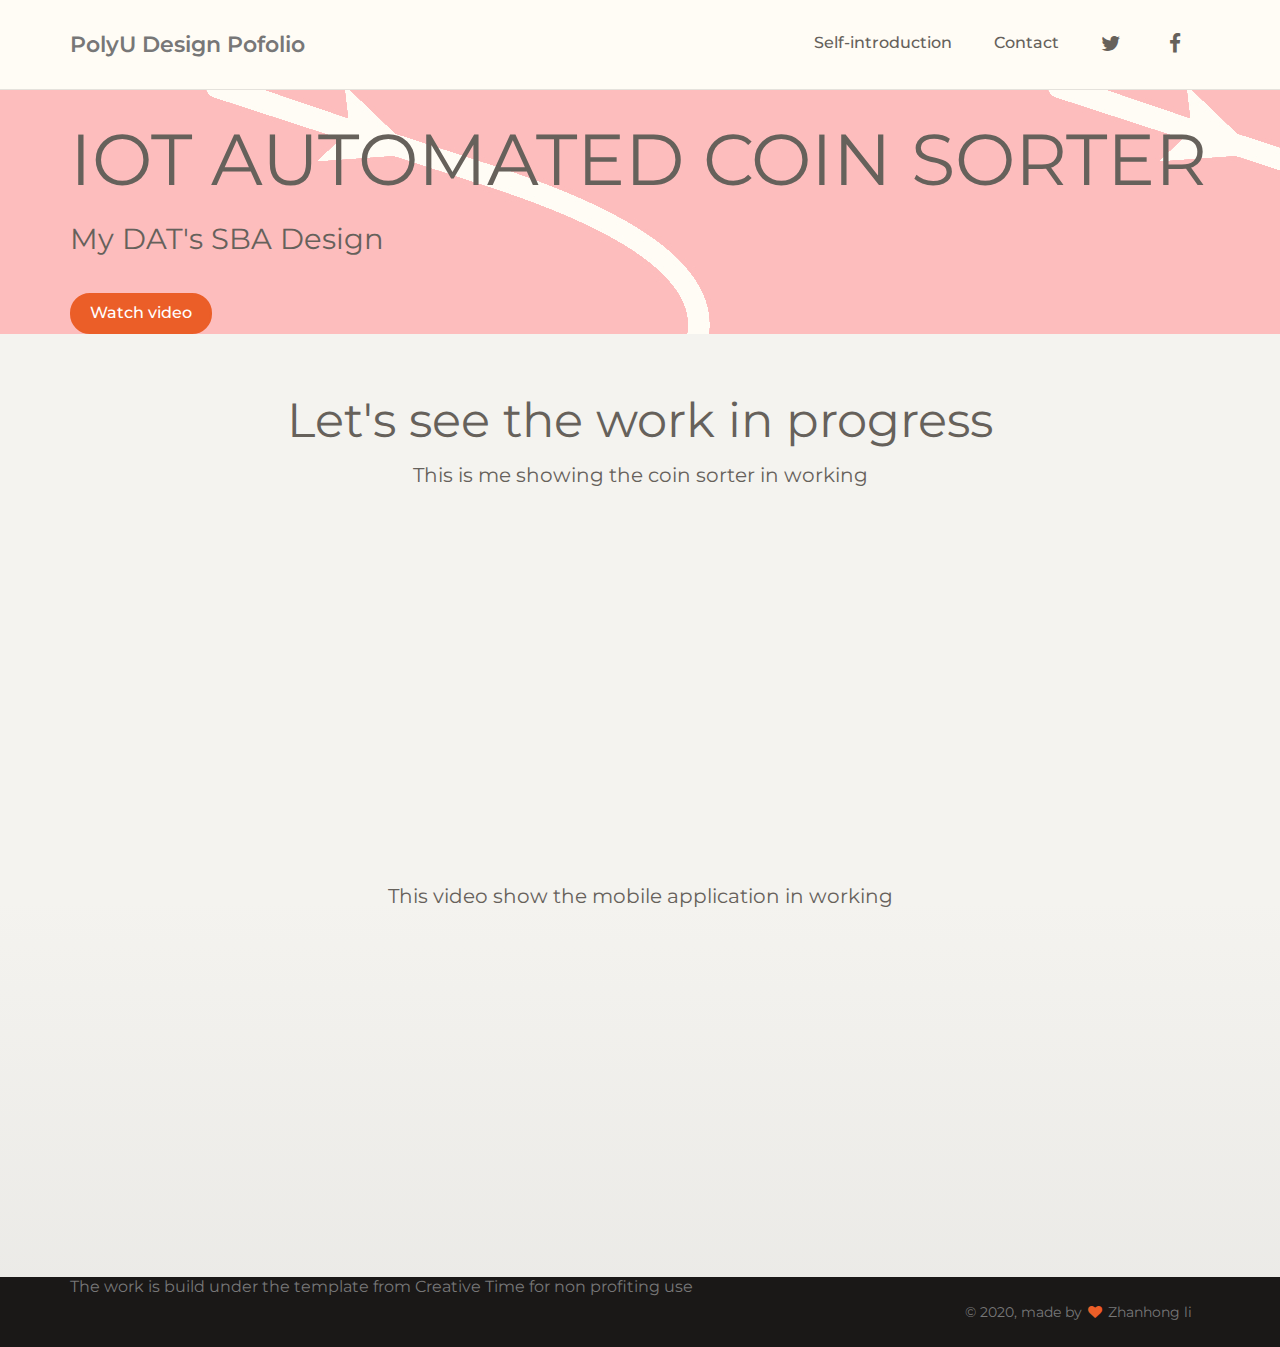
==== index.html @ c5cd5c3a "Update index.html" ====
<!doctype html>
<html lang="en">
<head>
	<meta charset="utf-8" />
	<link rel="icon" type="image/png" href="assets/paper_img/favicon.ico">
	<meta http-equiv="X-UA-Compatible" content="IE=edge,chrome=1" />
	
	<title>PolyU Design Pofolio</title>

	<meta content='width=device-width, initial-scale=1.0, maximum-scale=1.0, user-scalable=0' name='viewport' />
    <meta name="viewport" content="width=device-width" />
    
    <link href="bootstrap3/css/bootstrap.css" rel="stylesheet" />
    <link href="assets/css/ct-paper.css" rel="stylesheet"/>
    <link href="assets/css/demo.css" rel="stylesheet" /> 
        
    <!--     Fonts and icons     -->
    <link href="http://maxcdn.bootstrapcdn.com/font-awesome/4.2.0/css/font-awesome.min.css" rel="stylesheet">
    <link href='http://fonts.googleapis.com/css?family=Montserrat' rel='stylesheet' type='text/css'>
    <link href='http://fonts.googleapis.com/css?family=Open+Sans:400,300' rel='stylesheet' type='text/css'>
      
</head>
<body>
    
    <nav class="navbar navbar-default" role="navigation-demo" id="demo-navbar">
      <div class="container">
        <!-- Brand and toggle get grouped for better mobile display -->
        <div class="navbar-header">
          <button type="button" class="navbar-toggle" data-toggle="collapse" data-target="#navigation-example-2">
            <span class="sr-only">Toggle navigation</span>
            <span class="icon-bar"></span>
            <span class="icon-bar"></span>
            <span class="icon-bar"></span>
          </button>
          <a class="navbar-brand" href="">PolyU Design Pofolio</a>
        </div>
    
        <!-- Collect the nav links, forms, and other content for toggling -->
        <div class="collapse navbar-collapse" id="navigation-example-2">
          <ul class="nav navbar-nav navbar-right">
            <li>
                <a href="#" class="btn btn-simple">Self-introduction</a>
            </li>
            <li>
                <a href="#" class="btn btn-simple">Contact</a>
            </li>
            <li>
                <a href="#" target="_blank" class="btn btn-simple"><i class="fa fa-twitter"></i></a>
            </li>
            <li>
                <a href="#" target="_blank" class="btn btn-simple"><i class="fa fa-facebook"></i></a>
            </li>
           </ul>
        </div><!-- /.navbar-collapse -->
      </div><!-- /.container-->
    </nav>         
   
    
    <div class="wrapper">
        <div class="landing-header" style="background-image: url('assets/paper_img/pink.jpg');">
            <div class="container">
                <div class="motto">
                    <h1 class="title-uppercase">IoT Automated Coin Sorter</h1>
                    <h3>My DAT's SBA Design</h3>
                    <br />
                    <a  href="#video" class="btn btn-danger btn-fill ><i class="fa fa-play"></i>Watch video</a>
                  
                </div>
            </div>    
        </div>
        <div class="main">
            <div class="section text-center landing-section">
                <div class="container">
                    <div class="row">
                        <div class="col-md-8 col-md-offset-2">
                            <h2>Let's  see the work in progress</h2>
                            <h5>This is me showing the coin sorter in working</h5>
                            <br />
<div>
                           <iframe id="video"
width="320" height="315" src="https://www.youtube.com/embed/mdkmhx_SP3g" frameborder="0" allow="accelerometer; autoplay; encrypted-media; gyroscope; picture-in-picture" allowfullscreen>
	</iframe>
		</div>
		<br/>
<h5>This video show the mobile application in working</h5>
       <iframe width="560" height="315" src="https://www.youtube.com/embed/UutRSsEy0eE" frameborder="0" allow="accelerometer; autoplay; encrypted-media; gyroscope; picture-in-picture" allowfullscreen></iframe>
		
                        </div>
                    </div>
                </div>
            </div>  
            
           
                    
                </div>
            </div>
        </div>     
    </div>
       
    <footer class="footer-demo section-dark">
        <div class="container">
            <nav class="pull-left">
                <ul>
    
             
                    <li>
                        <a href="">
                            The work is build under the template from Creative Time for non profiting use
                        </a>
                    </li>
                </ul>
            </nav>
            <div class="copyright pull-right">
                &copy; 2020, made by <i class="fa fa-heart heart"></i>  Zhanhong li
            </div>
        </div>
    </footer>

</body>

    <script src="assets/js/jquery-1.10.2.js" type="text/javascript"></script>
	<script src="assets/js/jquery-ui-1.10.4.custom.min.js" type="text/javascript"></script>

	<script src="bootstrap3/js/bootstrap.js" type="text/javascript"></script>
	
	<!--  Plugins -->
	<script src="assets/js/ct-paper-checkbox.js"></script>
	<script src="assets/js/ct-paper-radio.js"></script>
	<script src="assets/js/bootstrap-select.js"></script>
	<script src="assets/js/bootstrap-datepicker.js"></script>
	
	<script src="assets/js/ct-paper.js"></script>    
</html>
---- assets/css/ct-paper.css ----
/*      light colors - used for select dropdown         */
/*           Font Smoothing      */
h1, .h1, h2, .h2, h3, .h3, h4, .h4, h5, .h5, h6, .h6, p, .navbar, .brand, a, .td-name, td {
  -moz-osx-font-smoothing: grayscale;
  -webkit-font-smoothing: antialiased;
  font-family: 'Montserrat', "Helvetica", Arial, sans-serif; }

h1, .h1, h2, .h2, h3, .h3, h4, .h4 {
  font-weight: 400;
  margin: 30px 0 15px; }

h1, .h1 {
  font-size: 4.5em; }

h2, .h2 {
  font-size: 3em; }

h3, .h3 {
  font-size: 1.825em;
  line-height: 1.4;
  margin: 20px 0 10px; }

h4, .h4 {
  font-size: 1.5em;
  font-weight: 600;
  line-height: 1.2em; }

h5, .h5 {
  font-size: 1.25em;
  font-weight: 400;
  line-height: 1.4em;
  margin-bottom: 15px; }

h6, .h6 {
  font-size: 0.9em;
  font-weight: 600;
  text-transform: uppercase; }

p {
  font-size: 16px;
  line-height: 1.4em; }

h1 small, h2 small, h3 small, h4 small, h5 small, h6 small, .h1 small, .h2 small, .h3 small, .h4 small, .h5 small, .h6 small, h1 .small, h2 .small, h3 .small, h4 .small, h5 .small, h6 .small, .h1 .small, .h2 .small, .h3 .small, .h4 .small, .h5 .small, .h6 .small {
  color: #9A9A9A;
  font-weight: 300;
  line-height: 1.4em; }

h1 small, h2 small, h3 small, h1 .small, h2 .small, h3 .small {
  font-size: 60%; }

.title-uppercase {
  text-transform: uppercase; }

blockquote {
  font-style: italic; }

blockquote small {
  font-style: normal; }

.text-muted {
  color: #DDDDDD; }

.text-primary, .text-primary:hover {
  color: #427C89 !important; }

.text-info, .text-info:hover {
  color: #3091B2 !important; }

.text-success, .text-success:hover {
  color: #42A084 !important; }

.text-warning, .text-warning:hover {
  color: #BB992F !important; }

.text-danger, .text-danger:hover {
  color: #B33C12 !important; }

.glyphicon {
  line-height: 1; }

/*     General overwrite     */
body {
  color: #66615b;
  font-size: 16px;
  font-family: 'Montserrat', "Helvetica", Arial, sans-serif; }

a {
  color: #68B3C8;
  -webkit-transition: all 150ms linear;
  -moz-transition: all 150ms linear;
  -o-transition: all 150ms linear;
  -ms-transition: all 150ms linear;
  transition: all 150ms linear; }
  a:hover, a:focus {
    color: #3091B2;
    text-decoration: none; }

hr {
  border-color: #F1EAE0; }

.icon {
  fill: #66615b; }

.fa-base {
  font-size: 1.25em !important; }

a:focus, a:active,
button::-moz-focus-inner,
input[type="reset"]::-moz-focus-inner,
input[type="button"]::-moz-focus-inner,
input[type="submit"]::-moz-focus-inner,
select::-moz-focus-inner,
input[type="file"] > input[type="button"]::-moz-focus-inner {
  outline: 0; }

.ui-slider-handle:focus,
.navbar-toggle {
  outline: 0 !important; }

/*           Animations              */
.form-control,
.input-group-addon,
.tagsinput,
.navbar,
.navbar .alert {
  -webkit-transition: all 300ms linear;
  -moz-transition: all 300ms linear;
  -o-transition: all 300ms linear;
  -ms-transition: all 300ms linear;
  transition: all 300ms linear; }

.tagsinput .tag,
.tagsinput-remove-link,
.filter,
.btn-hover,
[data-toggle="collapse"] i {
  -webkit-transition: all 150ms linear;
  -moz-transition: all 150ms linear;
  -o-transition: all 150ms linear;
  -ms-transition: all 150ms linear;
  transition: all 150ms linear; }

.btn-morphing .fa,
.btn-morphing .circle,
.gsdk-collapse {
  -webkit-transition: all 300ms linear;
  -moz-transition: all 300ms linear;
  -o-transition: all 300ms linear;
  -ms-transition: all 300ms linear;
  transition: all 300ms linear; }

.fa {
  width: 18px;
  text-align: center; }

.margin-top {
  margin-top: 50px; }

/*       CT colors          */
.ct-blue,
.checkbox-blue.checkbox.checked .second-icon,
.checkbox-blue.checkbox.checked,
.radio-blue.radio.checked .second-icon,
.radio-blue.radio.checked {
  color: #7A9E9F; }

.ct-azure,
.checkbox-azure.checkbox.checked .second-icon,
.radio-azure.radio.checked .second-icon,
.checkbox-azure.checkbox.checked,
.radio-azure.radio.checked {
  color: #68B3C8; }

.ct-green,
.checkbox-green.checkbox.checked .second-icon,
.radio-green.radio.checked .second-icon,
.checkbox-green.checkbox.checked,
.radio-green.radio.checked {
  color: #7AC29A; }

.ct-orange,
.checkbox-orange.checkbox.checked .second-icon,
.radio-orange.radio.checked .second-icon,
.checkbox-orange.checkbox.checked,
.radio-orange.radio.checked {
  color: #F3BB45; }

.ct-red,
.checkbox-red.checkbox.checked .second-icon,
.radio-red.radio.checked .second-icon,
.checkbox-red.checkbox.checked,
.radio-red.radio.checked {
  color: #EB5E28; }

input.ct-blue + span.switch-left,
input.ct-blue + span + label + span.switch-right {
  background-color: #7A9E9F; }

input.ct-azure + span.switch-left,
input.ct-azure + span + label + span.switch-right {
  background-color: #68B3C8; }

input.ct-green + span.switch-left,
input.ct-green + span + label + span.switch-right {
  background-color: #7AC29A; }

input.ct-orange + span.switch-left,
input.ct-orange + span + label + span.switch-right {
  background-color: #F3BB45; }

input.ct-red + span.switch-left,
input.ct-red + span + label + span.switch-right {
  background-color: #EB5E28; }

.btn,
.navbar .navbar-nav > li > a.btn {
  border-radius: 20px;
  box-sizing: border-box;
  border-width: 2px;
  background-color: transparent;
  font-size: 16px;
  font-weight: 500;
  padding: 7px 18px;
  border-color: #66615B;
  color: #66615B;
  -webkit-transition: all 150ms linear;
  -moz-transition: all 150ms linear;
  -o-transition: all 150ms linear;
  -ms-transition: all 150ms linear;
  transition: all 150ms linear; }
  .btn:hover, .btn:focus, .btn:active, .btn.active, .open > .btn.dropdown-toggle,
  .navbar .navbar-nav > li > a.btn:hover,
  .navbar .navbar-nav > li > a.btn:focus,
  .navbar .navbar-nav > li > a.btn:active,
  .navbar .navbar-nav > li > a.btn.active, .open >
  .navbar .navbar-nav > li > a.btn.dropdown-toggle {
    background-color: #66615B;
    color: rgba(255, 255, 255, 0.7);
    border-color: #66615B; }
    .btn:hover .caret, .btn:focus .caret, .btn:active .caret, .btn.active .caret, .open > .btn.dropdown-toggle .caret,
    .navbar .navbar-nav > li > a.btn:hover .caret,
    .navbar .navbar-nav > li > a.btn:focus .caret,
    .navbar .navbar-nav > li > a.btn:active .caret,
    .navbar .navbar-nav > li > a.btn.active .caret, .open >
    .navbar .navbar-nav > li > a.btn.dropdown-toggle .caret {
      border-top-color: rgba(255, 255, 255, 0.7); }
  .btn.disabled, .btn.disabled:hover, .btn.disabled:focus, .btn.disabled.focus, .btn.disabled:active, .btn.disabled.active, .btn:disabled, .btn:disabled:hover, .btn:disabled:focus, .btn:disabled.focus, .btn:disabled:active, .btn:disabled.active, .btn[disabled], .btn[disabled]:hover, .btn[disabled]:focus, .btn[disabled].focus, .btn[disabled]:active, .btn[disabled].active, fieldset[disabled] .btn, fieldset[disabled] .btn:hover, fieldset[disabled] .btn:focus, fieldset[disabled] .btn.focus, fieldset[disabled] .btn:active, fieldset[disabled] .btn.active,
  .navbar .navbar-nav > li > a.btn.disabled,
  .navbar .navbar-nav > li > a.btn.disabled:hover,
  .navbar .navbar-nav > li > a.btn.disabled:focus,
  .navbar .navbar-nav > li > a.btn.disabled.focus,
  .navbar .navbar-nav > li > a.btn.disabled:active,
  .navbar .navbar-nav > li > a.btn.disabled.active,
  .navbar .navbar-nav > li > a.btn:disabled,
  .navbar .navbar-nav > li > a.btn:disabled:hover,
  .navbar .navbar-nav > li > a.btn:disabled:focus,
  .navbar .navbar-nav > li > a.btn:disabled.focus,
  .navbar .navbar-nav > li > a.btn:disabled:active,
  .navbar .navbar-nav > li > a.btn:disabled.active,
  .navbar .navbar-nav > li > a.btn[disabled],
  .navbar .navbar-nav > li > a.btn[disabled]:hover,
  .navbar .navbar-nav > li > a.btn[disabled]:focus,
  .navbar .navbar-nav > li > a.btn[disabled].focus,
  .navbar .navbar-nav > li > a.btn[disabled]:active,
  .navbar .navbar-nav > li > a.btn[disabled].active, fieldset[disabled]
  .navbar .navbar-nav > li > a.btn, fieldset[disabled]
  .navbar .navbar-nav > li > a.btn:hover, fieldset[disabled]
  .navbar .navbar-nav > li > a.btn:focus, fieldset[disabled]
  .navbar .navbar-nav > li > a.btn.focus, fieldset[disabled]
  .navbar .navbar-nav > li > a.btn:active, fieldset[disabled]
  .navbar .navbar-nav > li > a.btn.active {
    background-color: transparent;
    border-color: #66615B; }
  .btn.btn-fill,
  .navbar .navbar-nav > li > a.btn.btn-fill {
    color: #FFFFFF;
    background-color: #66615B;
    opacity: 1;
    filter: alpha(opacity=100); }
    .btn.btn-fill:hover, .btn.btn-fill:focus, .btn.btn-fill:active, .btn.btn-fill.active, .open > .btn.btn-fill.dropdown-toggle,
    .navbar .navbar-nav > li > a.btn.btn-fill:hover,
    .navbar .navbar-nav > li > a.btn.btn-fill:focus,
    .navbar .navbar-nav > li > a.btn.btn-fill:active,
    .navbar .navbar-nav > li > a.btn.btn-fill.active, .open >
    .navbar .navbar-nav > li > a.btn.btn-fill.dropdown-toggle {
      background-color: #403D39;
      color: #FFFFFF;
      border-color: #403D39; }
    .btn.btn-fill .caret,
    .navbar .navbar-nav > li > a.btn.btn-fill .caret {
      border-top-color: #FFFFFF; }
  .btn.btn-simple:hover, .btn.btn-simple:focus, .btn.btn-simple:active, .btn.btn-simple.active, .open > .btn.btn-simple.dropdown-toggle,
  .navbar .navbar-nav > li > a.btn.btn-simple:hover,
  .navbar .navbar-nav > li > a.btn.btn-simple:focus,
  .navbar .navbar-nav > li > a.btn.btn-simple:active,
  .navbar .navbar-nav > li > a.btn.btn-simple.active, .open >
  .navbar .navbar-nav > li > a.btn.btn-simple.dropdown-toggle {
    background-color: transparent;
    color: #403D39; }
  .btn.btn-simple .caret,
  .navbar .navbar-nav > li > a.btn.btn-simple .caret {
    border-top-color: #FFFFFF; }
  .btn .caret,
  .navbar .navbar-nav > li > a.btn .caret {
    border-top-color: #66615B; }
  .btn:hover, .btn:focus,
  .navbar .navbar-nav > li > a.btn:hover,
  .navbar .navbar-nav > li > a.btn:focus {
    outline: 0 !important; }
  .btn:active, .btn.active, .open > .btn.dropdown-toggle,
  .navbar .navbar-nav > li > a.btn:active,
  .navbar .navbar-nav > li > a.btn.active, .open >
  .navbar .navbar-nav > li > a.btn.dropdown-toggle {
    -webkit-box-shadow: none;
    box-shadow: none;
    outline: 0 !important; }
  .btn.btn-icon,
  .navbar .navbar-nav > li > a.btn.btn-icon {
    padding: 7px; }
  .btn i,
  .navbar .navbar-nav > li > a.btn i {
    margin-right: 5px; }

.btn-group .btn + .btn,
.btn-group .btn + .btn-group,
.btn-group .btn-group + .btn,
.btn-group .btn-group + .btn-group {
  margin-left: -2px; }

.navbar .navbar-nav > li > a.btn-primary, .btn-primary {
  border-color: #7A9E9F;
  color: #7A9E9F; }
  .navbar .navbar-nav > li > a.btn-primary:hover, .navbar .navbar-nav > li > a.btn-primary:focus, .navbar .navbar-nav > li > a.btn-primary:active, .navbar .navbar-nav > li > a.btn-primary.active, .open > .navbar .navbar-nav > li > a.btn-primary.dropdown-toggle, .btn-primary:hover, .btn-primary:focus, .btn-primary:active, .btn-primary.active, .open > .btn-primary.dropdown-toggle {
    background-color: #7A9E9F;
    color: rgba(255, 255, 255, 0.7);
    border-color: #7A9E9F; }
    .navbar .navbar-nav > li > a.btn-primary:hover .caret, .navbar .navbar-nav > li > a.btn-primary:focus .caret, .navbar .navbar-nav > li > a.btn-primary:active .caret, .navbar .navbar-nav > li > a.btn-primary.active .caret, .open > .navbar .navbar-nav > li > a.btn-primary.dropdown-toggle .caret, .btn-primary:hover .caret, .btn-primary:focus .caret, .btn-primary:active .caret, .btn-primary.active .caret, .open > .btn-primary.dropdown-toggle .caret {
      border-top-color: rgba(255, 255, 255, 0.7); }
  .navbar .navbar-nav > li > a.btn-primary.disabled, .navbar .navbar-nav > li > a.btn-primary.disabled:hover, .navbar .navbar-nav > li > a.btn-primary.disabled:focus, .navbar .navbar-nav > li > a.btn-primary.disabled.focus, .navbar .navbar-nav > li > a.btn-primary.disabled:active, .navbar .navbar-nav > li > a.btn-primary.disabled.active, .navbar .navbar-nav > li > a.btn-primary:disabled, .navbar .navbar-nav > li > a.btn-primary:disabled:hover, .navbar .navbar-nav > li > a.btn-primary:disabled:focus, .navbar .navbar-nav > li > a.btn-primary:disabled.focus, .navbar .navbar-nav > li > a.btn-primary:disabled:active, .navbar .navbar-nav > li > a.btn-primary:disabled.active, .navbar .navbar-nav > li > a.btn-primary[disabled], .navbar .navbar-nav > li > a.btn-primary[disabled]:hover, .navbar .navbar-nav > li > a.btn-primary[disabled]:focus, .navbar .navbar-nav > li > a.btn-primary[disabled].focus, .navbar .navbar-nav > li > a.btn-primary[disabled]:active, .navbar .navbar-nav > li > a.btn-primary[disabled].active, fieldset[disabled] .navbar .navbar-nav > li > a.btn-primary, fieldset[disabled] .navbar .navbar-nav > li > a.btn-primary:hover, fieldset[disabled] .navbar .navbar-nav > li > a.btn-primary:focus, fieldset[disabled] .navbar .navbar-nav > li > a.btn-primary.focus, fieldset[disabled] .navbar .navbar-nav > li > a.btn-primary:active, fieldset[disabled] .navbar .navbar-nav > li > a.btn-primary.active, .btn-primary.disabled, .btn-primary.disabled:hover, .btn-primary.disabled:focus, .btn-primary.disabled.focus, .btn-primary.disabled:active, .btn-primary.disabled.active, .btn-primary:disabled, .btn-primary:disabled:hover, .btn-primary:disabled:focus, .btn-primary:disabled.focus, .btn-primary:disabled:active, .btn-primary:disabled.active, .btn-primary[disabled], .btn-primary[disabled]:hover, .btn-primary[disabled]:focus, .btn-primary[disabled].focus, .btn-primary[disabled]:active, .btn-primary[disabled].active, fieldset[disabled] .btn-primary, fieldset[disabled] .btn-primary:hover, fieldset[disabled] .btn-primary:focus, fieldset[disabled] .btn-primary.focus, fieldset[disabled] .btn-primary:active, fieldset[disabled] .btn-primary.active {
    background-color: transparent;
    border-color: #7A9E9F; }
  .navbar .navbar-nav > li > a.btn-primary.btn-fill, .btn-primary.btn-fill {
    color: #FFFFFF;
    background-color: #7A9E9F;
    opacity: 1;
    filter: alpha(opacity=100); }
    .navbar .navbar-nav > li > a.btn-primary.btn-fill:hover, .navbar .navbar-nav > li > a.btn-primary.btn-fill:focus, .navbar .navbar-nav > li > a.btn-primary.btn-fill:active, .navbar .navbar-nav > li > a.btn-primary.btn-fill.active, .open > .navbar .navbar-nav > li > a.btn-primary.btn-fill.dropdown-toggle, .btn-primary.btn-fill:hover, .btn-primary.btn-fill:focus, .btn-primary.btn-fill:active, .btn-primary.btn-fill.active, .open > .btn-primary.btn-fill.dropdown-toggle {
      background-color: #427C89;
      color: #FFFFFF;
      border-color: #427C89; }
    .navbar .navbar-nav > li > a.btn-primary.btn-fill .caret, .btn-primary.btn-fill .caret {
      border-top-color: #FFFFFF; }
  .navbar .navbar-nav > li > a.btn-primary.btn-simple:hover, .navbar .navbar-nav > li > a.btn-primary.btn-simple:focus, .navbar .navbar-nav > li > a.btn-primary.btn-simple:active, .navbar .navbar-nav > li > a.btn-primary.btn-simple.active, .open > .navbar .navbar-nav > li > a.btn-primary.btn-simple.dropdown-toggle, .btn-primary.btn-simple:hover, .btn-primary.btn-simple:focus, .btn-primary.btn-simple:active, .btn-primary.btn-simple.active, .open > .btn-primary.btn-simple.dropdown-toggle {
    background-color: transparent;
    color: #427C89; }
  .navbar .navbar-nav > li > a.btn-primary.btn-simple .caret, .btn-primary.btn-simple .caret {
    border-top-color: #FFFFFF; }
  .navbar .navbar-nav > li > a.btn-primary .caret, .btn-primary .caret {
    border-top-color: #7A9E9F; }

.navbar .navbar-nav > li > a.btn-success, .btn-success {
  border-color: #7AC29A;
  color: #7AC29A; }
  .navbar .navbar-nav > li > a.btn-success:hover, .navbar .navbar-nav > li > a.btn-success:focus, .navbar .navbar-nav > li > a.btn-success:active, .navbar .navbar-nav > li > a.btn-success.active, .open > .navbar .navbar-nav > li > a.btn-success.dropdown-toggle, .btn-success:hover, .btn-success:focus, .btn-success:active, .btn-success.active, .open > .btn-success.dropdown-toggle {
    background-color: #7AC29A;
    color: rgba(255, 255, 255, 0.7);
    border-color: #7AC29A; }
    .navbar .navbar-nav > li > a.btn-success:hover .caret, .navbar .navbar-nav > li > a.btn-success:focus .caret, .navbar .navbar-nav > li > a.btn-success:active .caret, .navbar .navbar-nav > li > a.btn-success.active .caret, .open > .navbar .navbar-nav > li > a.btn-success.dropdown-toggle .caret, .btn-success:hover .caret, .btn-success:focus .caret, .btn-success:active .caret, .btn-success.active .caret, .open > .btn-success.dropdown-toggle .caret {
      border-top-color: rgba(255, 255, 255, 0.7); }
  .navbar .navbar-nav > li > a.btn-success.disabled, .navbar .navbar-nav > li > a.btn-success.disabled:hover, .navbar .navbar-nav > li > a.btn-success.disabled:focus, .navbar .navbar-nav > li > a.btn-success.disabled.focus, .navbar .navbar-nav > li > a.btn-success.disabled:active, .navbar .navbar-nav > li > a.btn-success.disabled.active, .navbar .navbar-nav > li > a.btn-success:disabled, .navbar .navbar-nav > li > a.btn-success:disabled:hover, .navbar .navbar-nav > li > a.btn-success:disabled:focus, .navbar .navbar-nav > li > a.btn-success:disabled.focus, .navbar .navbar-nav > li > a.btn-success:disabled:active, .navbar .navbar-nav > li > a.btn-success:disabled.active, .navbar .navbar-nav > li > a.btn-success[disabled], .navbar .navbar-nav > li > a.btn-success[disabled]:hover, .navbar .navbar-nav > li > a.btn-success[disabled]:focus, .navbar .navbar-nav > li > a.btn-success[disabled].focus, .navbar .navbar-nav > li > a.btn-success[disabled]:active, .navbar .navbar-nav > li > a.btn-success[disabled].active, fieldset[disabled] .navbar .navbar-nav > li > a.btn-success, fieldset[disabled] .navbar .navbar-nav > li > a.btn-success:hover, fieldset[disabled] .navbar .navbar-nav > li > a.btn-success:focus, fieldset[disabled] .navbar .navbar-nav > li > a.btn-success.focus, fieldset[disabled] .navbar .navbar-nav > li > a.btn-success:active, fieldset[disabled] .navbar .navbar-nav > li > a.btn-success.active, .btn-success.disabled, .btn-success.disabled:hover, .btn-success.disabled:focus, .btn-success.disabled.focus, .btn-success.disabled:active, .btn-success.disabled.active, .btn-success:disabled, .btn-success:disabled:hover, .btn-success:disabled:focus, .btn-success:disabled.focus, .btn-success:disabled:active, .btn-success:disabled.active, .btn-success[disabled], .btn-success[disabled]:hover, .btn-success[disabled]:focus, .btn-success[disabled].focus, .btn-success[disabled]:active, .btn-success[disabled].active, fieldset[disabled] .btn-success, fieldset[disabled] .btn-success:hover, fieldset[disabled] .btn-success:focus, fieldset[disabled] .btn-success.focus, fieldset[disabled] .btn-success:active, fieldset[disabled] .btn-success.active {
    background-color: transparent;
    border-color: #7AC29A; }
  .navbar .navbar-nav > li > a.btn-success.btn-fill, .btn-success.btn-fill {
    color: #FFFFFF;
    background-color: #7AC29A;
    opacity: 1;
    filter: alpha(opacity=100); }
    .navbar .navbar-nav > li > a.btn-success.btn-fill:hover, .navbar .navbar-nav > li > a.btn-success.btn-fill:focus, .navbar .navbar-nav > li > a.btn-success.btn-fill:active, .navbar .navbar-nav > li > a.btn-success.btn-fill.active, .open > .navbar .navbar-nav > li > a.btn-success.btn-fill.dropdown-toggle, .btn-success.btn-fill:hover, .btn-success.btn-fill:focus, .btn-success.btn-fill:active, .btn-success.btn-fill.active, .open > .btn-success.btn-fill.dropdown-toggle {
      background-color: #42A084;
      color: #FFFFFF;
      border-color: #42A084; }
    .navbar .navbar-nav > li > a.btn-success.btn-fill .caret, .btn-success.btn-fill .caret {
      border-top-color: #FFFFFF; }
  .navbar .navbar-nav > li > a.btn-success.btn-simple:hover, .navbar .navbar-nav > li > a.btn-success.btn-simple:focus, .navbar .navbar-nav > li > a.btn-success.btn-simple:active, .navbar .navbar-nav > li > a.btn-success.btn-simple.active, .open > .navbar .navbar-nav > li > a.btn-success.btn-simple.dropdown-toggle, .btn-success.btn-simple:hover, .btn-success.btn-simple:focus, .btn-success.btn-simple:active, .btn-success.btn-simple.active, .open > .btn-success.btn-simple.dropdown-toggle {
    background-color: transparent;
    color: #42A084; }
  .navbar .navbar-nav > li > a.btn-success.btn-simple .caret, .btn-success.btn-simple .caret {
    border-top-color: #FFFFFF; }
  .navbar .navbar-nav > li > a.btn-success .caret, .btn-success .caret {
    border-top-color: #7AC29A; }

.navbar .navbar-nav > li > a.btn-info, .btn-info {
  border-color: #68B3C8;
  color: #68B3C8; }
  .navbar .navbar-nav > li > a.btn-info:hover, .navbar .navbar-nav > li > a.btn-info:focus, .navbar .navbar-nav > li > a.btn-info:active, .navbar .navbar-nav > li > a.btn-info.active, .open > .navbar .navbar-nav > li > a.btn-info.dropdown-toggle, .btn-info:hover, .btn-info:focus, .btn-info:active, .btn-info.active, .open > .btn-info.dropdown-toggle {
    background-color: #68B3C8;
    color: rgba(255, 255, 255, 0.7);
    border-color: #68B3C8; }
    .navbar .navbar-nav > li > a.btn-info:hover .caret, .navbar .navbar-nav > li > a.btn-info:focus .caret, .navbar .navbar-nav > li > a.btn-info:active .caret, .navbar .navbar-nav > li > a.btn-info.active .caret, .open > .navbar .navbar-nav > li > a.btn-info.dropdown-toggle .caret, .btn-info:hover .caret, .btn-info:focus .caret, .btn-info:active .caret, .btn-info.active .caret, .open > .btn-info.dropdown-toggle .caret {
      border-top-color: rgba(255, 255, 255, 0.7); }
  .navbar .navbar-nav > li > a.btn-info.disabled, .navbar .navbar-nav > li > a.btn-info.disabled:hover, .navbar .navbar-nav > li > a.btn-info.disabled:focus, .navbar .navbar-nav > li > a.btn-info.disabled.focus, .navbar .navbar-nav > li > a.btn-info.disabled:active, .navbar .navbar-nav > li > a.btn-info.disabled.active, .navbar .navbar-nav > li > a.btn-info:disabled, .navbar .navbar-nav > li > a.btn-info:disabled:hover, .navbar .navbar-nav > li > a.btn-info:disabled:focus, .navbar .navbar-nav > li > a.btn-info:disabled.focus, .navbar .navbar-nav > li > a.btn-info:disabled:active, .navbar .navbar-nav > li > a.btn-info:disabled.active, .navbar .navbar-nav > li > a.btn-info[disabled], .navbar .navbar-nav > li > a.btn-info[disabled]:hover, .navbar .navbar-nav > li > a.btn-info[disabled]:focus, .navbar .navbar-nav > li > a.btn-info[disabled].focus, .navbar .navbar-nav > li > a.btn-info[disabled]:active, .navbar .navbar-nav > li > a.btn-info[disabled].active, fieldset[disabled] .navbar .navbar-nav > li > a.btn-info, fieldset[disabled] .navbar .navbar-nav > li > a.btn-info:hover, fieldset[disabled] .navbar .navbar-nav > li > a.btn-info:focus, fieldset[disabled] .navbar .navbar-nav > li > a.btn-info.focus, fieldset[disabled] .navbar .navbar-nav > li > a.btn-info:active, fieldset[disabled] .navbar .navbar-nav > li > a.btn-info.active, .btn-info.disabled, .btn-info.disabled:hover, .btn-info.disabled:focus, .btn-info.disabled.focus, .btn-info.disabled:active, .btn-info.disabled.active, .btn-info:disabled, .btn-info:disabled:hover, .btn-info:disabled:focus, .btn-info:disabled.focus, .btn-info:disabled:active, .btn-info:disabled.active, .btn-info[disabled], .btn-info[disabled]:hover, .btn-info[disabled]:focus, .btn-info[disabled].focus, .btn-info[disabled]:active, .btn-info[disabled].active, fieldset[disabled] .btn-info, fieldset[disabled] .btn-info:hover, fieldset[disabled] .btn-info:focus, fieldset[disabled] .btn-info.focus, fieldset[disabled] .btn-info:active, fieldset[disabled] .btn-info.active {
    background-color: transparent;
    border-color: #68B3C8; }
  .navbar .navbar-nav > li > a.btn-info.btn-fill, .btn-info.btn-fill {
    color: #FFFFFF;
    background-color: #68B3C8;
    opacity: 1;
    filter: alpha(opacity=100); }
    .navbar .navbar-nav > li > a.btn-info.btn-fill:hover, .navbar .navbar-nav > li > a.btn-info.btn-fill:focus, .navbar .navbar-nav > li > a.btn-info.btn-fill:active, .navbar .navbar-nav > li > a.btn-info.btn-fill.active, .open > .navbar .navbar-nav > li > a.btn-info.btn-fill.dropdown-toggle, .btn-info.btn-fill:hover, .btn-info.btn-fill:focus, .btn-info.btn-fill:active, .btn-info.btn-fill.active, .open > .btn-info.btn-fill.dropdown-toggle {
      background-color: #3091B2;
      color: #FFFFFF;
      border-color: #3091B2; }
    .navbar .navbar-nav > li > a.btn-info.btn-fill .caret, .btn-info.btn-fill .caret {
      border-top-color: #FFFFFF; }
  .navbar .navbar-nav > li > a.btn-info.btn-simple:hover, .navbar .navbar-nav > li > a.btn-info.btn-simple:focus, .navbar .navbar-nav > li > a.btn-info.btn-simple:active, .navbar .navbar-nav > li > a.btn-info.btn-simple.active, .open > .navbar .navbar-nav > li > a.btn-info.btn-simple.dropdown-toggle, .btn-info.btn-simple:hover, .btn-info.btn-simple:focus, .btn-info.btn-simple:active, .btn-info.btn-simple.active, .open > .btn-info.btn-simple.dropdown-toggle {
    background-color: transparent;
    color: #3091B2; }
  .navbar .navbar-nav > li > a.btn-info.btn-simple .caret, .btn-info.btn-simple .caret {
    border-top-color: #FFFFFF; }
  .navbar .navbar-nav > li > a.btn-info .caret, .btn-info .caret {
    border-top-color: #68B3C8; }

.navbar .navbar-nav > li > a.btn-warning, .btn-warning {
  border-color: #F3BB45;
  color: #F3BB45; }
  .navbar .navbar-nav > li > a.btn-warning:hover, .navbar .navbar-nav > li > a.btn-warning:focus, .navbar .navbar-nav > li > a.btn-warning:active, .navbar .navbar-nav > li > a.btn-warning.active, .open > .navbar .navbar-nav > li > a.btn-warning.dropdown-toggle, .btn-warning:hover, .btn-warning:focus, .btn-warning:active, .btn-warning.active, .open > .btn-warning.dropdown-toggle {
    background-color: #F3BB45;
    color: rgba(255, 255, 255, 0.7);
    border-color: #F3BB45; }
    .navbar .navbar-nav > li > a.btn-warning:hover .caret, .navbar .navbar-nav > li > a.btn-warning:focus .caret, .navbar .navbar-nav > li > a.btn-warning:active .caret, .navbar .navbar-nav > li > a.btn-warning.active .caret, .open > .navbar .navbar-nav > li > a.btn-warning.dropdown-toggle .caret, .btn-warning:hover .caret, .btn-warning:focus .caret, .btn-warning:active .caret, .btn-warning.active .caret, .open > .btn-warning.dropdown-toggle .caret {
      border-top-color: rgba(255, 255, 255, 0.7); }
  .navbar .navbar-nav > li > a.btn-warning.disabled, .navbar .navbar-nav > li > a.btn-warning.disabled:hover, .navbar .navbar-nav > li > a.btn-warning.disabled:focus, .navbar .navbar-nav > li > a.btn-warning.disabled.focus, .navbar .navbar-nav > li > a.btn-warning.disabled:active, .navbar .navbar-nav > li > a.btn-warning.disabled.active, .navbar .navbar-nav > li > a.btn-warning:disabled, .navbar .navbar-nav > li > a.btn-warning:disabled:hover, .navbar .navbar-nav > li > a.btn-warning:disabled:focus, .navbar .navbar-nav > li > a.btn-warning:disabled.focus, .navbar .navbar-nav > li > a.btn-warning:disabled:active, .navbar .navbar-nav > li > a.btn-warning:disabled.active, .navbar .navbar-nav > li > a.btn-warning[disabled], .navbar .navbar-nav > li > a.btn-warning[disabled]:hover, .navbar .navbar-nav > li > a.btn-warning[disabled]:focus, .navbar .navbar-nav > li > a.btn-warning[disabled].focus, .navbar .navbar-nav > li > a.btn-warning[disabled]:active, .navbar .navbar-nav > li > a.btn-warning[disabled].active, fieldset[disabled] .navbar .navbar-nav > li > a.btn-warning, fieldset[disabled] .navbar .navbar-nav > li > a.btn-warning:hover, fieldset[disabled] .navbar .navbar-nav > li > a.btn-warning:focus, fieldset[disabled] .navbar .navbar-nav > li > a.btn-warning.focus, fieldset[disabled] .navbar .navbar-nav > li > a.btn-warning:active, fieldset[disabled] .navbar .navbar-nav > li > a.btn-warning.active, .btn-warning.disabled, .btn-warning.disabled:hover, .btn-warning.disabled:focus, .btn-warning.disabled.focus, .btn-warning.disabled:active, .btn-warning.disabled.active, .btn-warning:disabled, .btn-warning:disabled:hover, .btn-warning:disabled:focus, .btn-warning:disabled.focus, .btn-warning:disabled:active, .btn-warning:disabled.active, .btn-warning[disabled], .btn-warning[disabled]:hover, .btn-warning[disabled]:focus, .btn-warning[disabled].focus, .btn-warning[disabled]:active, .btn-warning[disabled].active, fieldset[disabled] .btn-warning, fieldset[disabled] .btn-warning:hover, fieldset[disabled] .btn-warning:focus, fieldset[disabled] .btn-warning.focus, fieldset[disabled] .btn-warning:active, fieldset[disabled] .btn-warning.active {
    background-color: transparent;
    border-color: #F3BB45; }
  .navbar .navbar-nav > li > a.btn-warning.btn-fill, .btn-warning.btn-fill {
    color: #FFFFFF;
    background-color: #F3BB45;
    opacity: 1;
    filter: alpha(opacity=100); }
    .navbar .navbar-nav > li > a.btn-warning.btn-fill:hover, .navbar .navbar-nav > li > a.btn-warning.btn-fill:focus, .navbar .navbar-nav > li > a.btn-warning.btn-fill:active, .navbar .navbar-nav > li > a.btn-warning.btn-fill.active, .open > .navbar .navbar-nav > li > a.btn-warning.btn-fill.dropdown-toggle, .btn-warning.btn-fill:hover, .btn-warning.btn-fill:focus, .btn-warning.btn-fill:active, .btn-warning.btn-fill.active, .open > .btn-warning.btn-fill.dropdown-toggle {
      background-color: #BB992F;
      color: #FFFFFF;
      border-color: #BB992F; }
    .navbar .navbar-nav > li > a.btn-warning.btn-fill .caret, .btn-warning.btn-fill .caret {
      border-top-color: #FFFFFF; }
  .navbar .navbar-nav > li > a.btn-warning.btn-simple:hover, .navbar .navbar-nav > li > a.btn-warning.btn-simple:focus, .navbar .navbar-nav > li > a.btn-warning.btn-simple:active, .navbar .navbar-nav > li > a.btn-warning.btn-simple.active, .open > .navbar .navbar-nav > li > a.btn-warning.btn-simple.dropdown-toggle, .btn-warning.btn-simple:hover, .btn-warning.btn-simple:focus, .btn-warning.btn-simple:active, .btn-warning.btn-simple.active, .open > .btn-warning.btn-simple.dropdown-toggle {
    background-color: transparent;
    color: #BB992F; }
  .navbar .navbar-nav > li > a.btn-warning.btn-simple .caret, .btn-warning.btn-simple .caret {
    border-top-color: #FFFFFF; }
  .navbar .navbar-nav > li > a.btn-warning .caret, .btn-warning .caret {
    border-top-color: #F3BB45; }

.navbar .navbar-nav > li > a.btn-danger, .btn-danger {
  border-color: #EB5E28;
  color: #EB5E28; }
  .navbar .navbar-nav > li > a.btn-danger:hover, .navbar .navbar-nav > li > a.btn-danger:focus, .navbar .navbar-nav > li > a.btn-danger:active, .navbar .navbar-nav > li > a.btn-danger.active, .open > .navbar .navbar-nav > li > a.btn-danger.dropdown-toggle, .btn-danger:hover, .btn-danger:focus, .btn-danger:active, .btn-danger.active, .open > .btn-danger.dropdown-toggle {
    background-color: #EB5E28;
    color: rgba(255, 255, 255, 0.7);
    border-color: #EB5E28; }
    .navbar .navbar-nav > li > a.btn-danger:hover .caret, .navbar .navbar-nav > li > a.btn-danger:focus .caret, .navbar .navbar-nav > li > a.btn-danger:active .caret, .navbar .navbar-nav > li > a.btn-danger.active .caret, .open > .navbar .navbar-nav > li > a.btn-danger.dropdown-toggle .caret, .btn-danger:hover .caret, .btn-danger:focus .caret, .btn-danger:active .caret, .btn-danger.active .caret, .open > .btn-danger.dropdown-toggle .caret {
      border-top-color: rgba(255, 255, 255, 0.7); }
  .navbar .navbar-nav > li > a.btn-danger.disabled, .navbar .navbar-nav > li > a.btn-danger.disabled:hover, .navbar .navbar-nav > li > a.btn-danger.disabled:focus, .navbar .navbar-nav > li > a.btn-danger.disabled.focus, .navbar .navbar-nav > li > a.btn-danger.disabled:active, .navbar .navbar-nav > li > a.btn-danger.disabled.active, .navbar .navbar-nav > li > a.btn-danger:disabled, .navbar .navbar-nav > li > a.btn-danger:disabled:hover, .navbar .navbar-nav > li > a.btn-danger:disabled:focus, .navbar .navbar-nav > li > a.btn-danger:disabled.focus, .navbar .navbar-nav > li > a.btn-danger:disabled:active, .navbar .navbar-nav > li > a.btn-danger:disabled.active, .navbar .navbar-nav > li > a.btn-danger[disabled], .navbar .navbar-nav > li > a.btn-danger[disabled]:hover, .navbar .navbar-nav > li > a.btn-danger[disabled]:focus, .navbar .navbar-nav > li > a.btn-danger[disabled].focus, .navbar .navbar-nav > li > a.btn-danger[disabled]:active, .navbar .navbar-nav > li > a.btn-danger[disabled].active, fieldset[disabled] .navbar .navbar-nav > li > a.btn-danger, fieldset[disabled] .navbar .navbar-nav > li > a.btn-danger:hover, fieldset[disabled] .navbar .navbar-nav > li > a.btn-danger:focus, fieldset[disabled] .navbar .navbar-nav > li > a.btn-danger.focus, fieldset[disabled] .navbar .navbar-nav > li > a.btn-danger:active, fieldset[disabled] .navbar .navbar-nav > li > a.btn-danger.active, .btn-danger.disabled, .btn-danger.disabled:hover, .btn-danger.disabled:focus, .btn-danger.disabled.focus, .btn-danger.disabled:active, .btn-danger.disabled.active, .btn-danger:disabled, .btn-danger:disabled:hover, .btn-danger:disabled:focus, .btn-danger:disabled.focus, .btn-danger:disabled:active, .btn-danger:disabled.active, .btn-danger[disabled], .btn-danger[disabled]:hover, .btn-danger[disabled]:focus, .btn-danger[disabled].focus, .btn-danger[disabled]:active, .btn-danger[disabled].active, fieldset[disabled] .btn-danger, fieldset[disabled] .btn-danger:hover, fieldset[disabled] .btn-danger:focus, fieldset[disabled] .btn-danger.focus, fieldset[disabled] .btn-danger:active, fieldset[disabled] .btn-danger.active {
    background-color: transparent;
    border-color: #EB5E28; }
  .navbar .navbar-nav > li > a.btn-danger.btn-fill, .btn-danger.btn-fill {
    color: #FFFFFF;
    background-color: #EB5E28;
    opacity: 1;
    filter: alpha(opacity=100); }
    .navbar .navbar-nav > li > a.btn-danger.btn-fill:hover, .navbar .navbar-nav > li > a.btn-danger.btn-fill:focus, .navbar .navbar-nav > li > a.btn-danger.btn-fill:active, .navbar .navbar-nav > li > a.btn-danger.btn-fill.active, .open > .navbar .navbar-nav > li > a.btn-danger.btn-fill.dropdown-toggle, .btn-danger.btn-fill:hover, .btn-danger.btn-fill:focus, .btn-danger.btn-fill:active, .btn-danger.btn-fill.active, .open > .btn-danger.btn-fill.dropdown-toggle {
      background-color: #B33C12;
      color: #FFFFFF;
      border-color: #B33C12; }
    .navbar .navbar-nav > li > a.btn-danger.btn-fill .caret, .btn-danger.btn-fill .caret {
      border-top-color: #FFFFFF; }
  .navbar .navbar-nav > li > a.btn-danger.btn-simple:hover, .navbar .navbar-nav > li > a.btn-danger.btn-simple:focus, .navbar .navbar-nav > li > a.btn-danger.btn-simple:active, .navbar .navbar-nav > li > a.btn-danger.btn-simple.active, .open > .navbar .navbar-nav > li > a.btn-danger.btn-simple.dropdown-toggle, .btn-danger.btn-simple:hover, .btn-danger.btn-simple:focus, .btn-danger.btn-simple:active, .btn-danger.btn-simple.active, .open > .btn-danger.btn-simple.dropdown-toggle {
    background-color: transparent;
    color: #B33C12; }
  .navbar .navbar-nav > li > a.btn-danger.btn-simple .caret, .btn-danger.btn-simple .caret {
    border-top-color: #FFFFFF; }
  .navbar .navbar-nav > li > a.btn-danger .caret, .btn-danger .caret {
    border-top-color: #EB5E28; }

.btn-neutral {
  border-color: #FFFFFF;
  color: #FFFFFF; }
  .btn-neutral:hover, .btn-neutral:focus, .btn-neutral:active, .btn-neutral.active, .open > .btn-neutral.dropdown-toggle {
    background-color: #FFFFFF;
    color: rgba(255, 255, 255, 0.7);
    border-color: #FFFFFF; }
    .btn-neutral:hover .caret, .btn-neutral:focus .caret, .btn-neutral:active .caret, .btn-neutral.active .caret, .open > .btn-neutral.dropdown-toggle .caret {
      border-top-color: rgba(255, 255, 255, 0.7); }
  .btn-neutral.disabled, .btn-neutral.disabled:hover, .btn-neutral.disabled:focus, .btn-neutral.disabled.focus, .btn-neutral.disabled:active, .btn-neutral.disabled.active, .btn-neutral:disabled, .btn-neutral:disabled:hover, .btn-neutral:disabled:focus, .btn-neutral:disabled.focus, .btn-neutral:disabled:active, .btn-neutral:disabled.active, .btn-neutral[disabled], .btn-neutral[disabled]:hover, .btn-neutral[disabled]:focus, .btn-neutral[disabled].focus, .btn-neutral[disabled]:active, .btn-neutral[disabled].active, fieldset[disabled] .btn-neutral, fieldset[disabled] .btn-neutral:hover, fieldset[disabled] .btn-neutral:focus, fieldset[disabled] .btn-neutral.focus, fieldset[disabled] .btn-neutral:active, fieldset[disabled] .btn-neutral.active {
    background-color: transparent;
    border-color: #FFFFFF; }
  .btn-neutral.btn-fill {
    color: #FFFFFF;
    background-color: #FFFFFF;
    opacity: 1;
    filter: alpha(opacity=100); }
    .btn-neutral.btn-fill:hover, .btn-neutral.btn-fill:focus, .btn-neutral.btn-fill:active, .btn-neutral.btn-fill.active, .open > .btn-neutral.btn-fill.dropdown-toggle {
      background-color: #FFFFFF;
      color: #FFFFFF;
      border-color: #FFFFFF; }
    .btn-neutral.btn-fill .caret {
      border-top-color: #FFFFFF; }
  .btn-neutral.btn-simple:hover, .btn-neutral.btn-simple:focus, .btn-neutral.btn-simple:active, .btn-neutral.btn-simple.active, .open > .btn-neutral.btn-simple.dropdown-toggle {
    background-color: transparent;
    color: #FFFFFF; }
  .btn-neutral.btn-simple .caret {
    border-top-color: #FFFFFF; }
  .btn-neutral .caret {
    border-top-color: #FFFFFF; }
  .btn-neutral:hover, .btn-neutral:focus {
    color: #66615B; }
  .btn-neutral:active, .btn-neutral.active, .open > .btn-neutral.dropdown-toggle {
    background-color: #FFFFFF;
    color: #66615B; }
  .btn-neutral.btn-fill {
    color: #66615B; }
  .btn-neutral.btn-fill:hover, .btn-neutral.btn-fill:focus {
    color: #403D39; }
  .btn-neutral.btn-simple:active, .btn-neutral.btn-simple.active {
    background-color: transparent; }

.btn:disabled, .btn[disabled], .btn.disabled {
  opacity: 0.5;
  filter: alpha(opacity=50); }

.btn-simple {
  border: 0;
  padding: 7px 18px; }
  .btn-simple.btn-icon {
    padding: 7px; }

.btn-lg {
  font-size: 20px;
  border-radius: 50px;
  /*    line-height: $line-height; */
  padding: 11px 30px;
  font-weight: 400; }
  .btn-lg.btn-simple {
    padding: 13px 30px; }

.btn-sm {
  font-size: 14px;
  border-radius: 26px;
  /*    line-height: $line-height; */
  padding: 4px 10px; }
  .btn-sm.btn-simple {
    padding: 6px 10px; }

.btn-xs {
  font-size: 12px;
  border-radius: 26px;
  /*    line-height: $line-height; */
  padding: 2px 5px; }
  .btn-xs.btn-simple {
    padding: 4px 5px; }

.btn-wd {
  min-width: 140px; }

.btn-group.select {
  width: 100%; }

.btn-group.select .btn {
  text-align: left; }

.btn-group.select .caret {
  position: absolute;
  top: 50%;
  margin-top: -1px;
  right: 8px; }

.form-control::-moz-placeholder {
  color: #DDDDDD;
  opacity: 1;
  filter: alpha(opacity=100); }

.form-control:-moz-placeholder {
  color: #DDDDDD;
  opacity: 1;
  filter: alpha(opacity=100); }

.form-control::-webkit-input-placeholder {
  color: #DDDDDD;
  opacity: 1;
  filter: alpha(opacity=100); }

.form-control:-ms-input-placeholder {
  color: #DDDDDD;
  opacity: 1;
  filter: alpha(opacity=100); }

.form-control {
  background-color: #fffcf5;
  border: medium none;
  border-radius: 4px;
  color: #66615b;
  font-size: 16px;
  transition: background-color 0.3s ease 0s;
  padding: 7px 18px;
  height: 40px;
  -webkit-box-shadow: none;
  box-shadow: none; }
  .form-control:focus {
    background-color: #FFFFFF;
    -webkit-box-shadow: none;
    box-shadow: none;
    outline: 0 !important; }
  .has-success .form-control, .has-error .form-control, .has-success .form-control:focus, .has-error .form-control:focus {
    -webkit-box-shadow: none;
    box-shadow: none; }
  .has-success .form-control {
    background-color: #ABF3CB;
    color: #7AC29A; }
  .has-success .form-control:focus {
    background-color: #FFFFFF; }
  .has-error .form-control {
    background-color: #FFC0A4;
    color: #EB5E28; }
  .has-error .form-control:focus {
    background-color: #FFFFFF; }
  .form-control + .form-control-feedback {
    border-radius: 6px;
    font-size: 16px;
    margin-top: -7px;
    position: absolute;
    right: 10px;
    top: 50%;
    vertical-align: middle; }
  .open .form-control {
    border-radius: 4px 4px 0 0;
    border-bottom-color: transparent; }

.input-lg {
  height: 55px;
  padding: 11px 30px; }

.has-error .form-control-feedback, .has-error .control-label {
  color: #EB5E28; }

.has-success .form-control-feedback, .has-success .control-label {
  color: #7AC29A; }

.input-group-addon {
  background-color: #fffcf5;
  border: medium none;
  border-radius: 4px; }
  .has-success .input-group-addon, .has-error .input-group-addon {
    background-color: #FFFFFF; }
  .has-error .form-control:focus + .input-group-addon {
    color: #EB5E28; }
  .has-success .form-control:focus + .input-group-addon {
    color: #7AC29A; }
  .form-control:focus + .input-group-addon, .form-control:focus ~ .input-group-addon {
    background-color: #FFFFFF; }

.input-group .form-control:first-child,
.input-group-addon:first-child,
.input-group-btn:first-child > .dropdown-toggle,
.input-group-btn:last-child > .btn:not(:last-child):not(.dropdown-toggle) {
  border-right: 0 none; }

.input-group .form-control:last-child,
.input-group-addon:last-child,
.input-group-btn:last-child > .dropdown-toggle,
.input-group-btn:first-child > .btn:not(:first-child) {
  border-left: 0 none; }

.form-control[disabled], .form-control[readonly], fieldset[disabled] .form-control {
  background-color: #E3E3E3;
  color: #66615B;
  cursor: not-allowed; }

.input-group-btn .btn {
  border-width: 1px;
  padding: 9px 18px; }

.input-group-btn .btn-default:not(.btn-fill) {
  border-color: #DDDDDD; }

.input-group-btn:last-child > .btn {
  margin-left: 0; }

textarea.form-control {
  padding: 10px 18px; }

.progress {
  background-color: #DDDDDD;
  border-radius: 3px;
  box-shadow: none;
  height: 8px; }

.progress-thin {
  height: 4px; }

.progress-bar {
  background-color: #7A9E9F; }

.progress-bar-primary {
  background-color: #7A9E9F; }

.progress-bar-info {
  background-color: #68B3C8; }

.progress-bar-success {
  background-color: #7AC29A; }

.progress-bar-warning {
  background-color: #F3BB45; }

.progress-bar-danger {
  background-color: #EB5E28; }

/*!
 * jQuery UI Slider 1.10.4
 * http://jqueryui.com
 *
 * Copyright 2014 jQuery Foundation and other contributors
 * Released under the MIT license.
 * http://jquery.org/license
 *
 * http://api.jqueryui.com/slider/#theming
 */
.ui-slider {
  border-radius: 3px;
  position: relative;
  text-align: left; }

.ui-slider .ui-slider-handle {
  position: absolute;
  z-index: 2;
  width: 1.2em;
  height: 1.2em;
  cursor: default;
  transition: none;
  -webkit-transition: none; }

.ui-slider .ui-slider-range {
  background-position: 0 0;
  border: 0;
  border-radius: 3px;
  display: block;
  font-size: .7em;
  position: absolute;
  z-index: 1; }

/* For IE8 - See #6727 */
.ui-slider.ui-state-disabled .ui-slider-handle,
.ui-slider.ui-state-disabled .ui-slider-range {
  filter: inherit; }

.ui-slider-horizontal {
  height: 8px; }

.ui-slider-horizontal .ui-slider-handle {
  margin-left: -10px;
  top: -4px; }

.ui-slider-horizontal .ui-slider-range {
  top: 0;
  height: 100%; }

.ui-slider-horizontal .ui-slider-range-min {
  left: 0; }

.ui-slider-horizontal .ui-slider-range-max {
  right: 0; }

.ui-slider-vertical {
  width: .8em;
  height: 100px; }

.ui-slider-vertical .ui-slider-handle {
  left: -.3em;
  margin-left: 0;
  margin-bottom: -.6em; }

.ui-slider-vertical .ui-slider-range {
  left: 0;
  width: 100%; }

.ui-slider-vertical .ui-slider-range-min {
  bottom: 0; }

.ui-slider-vertical .ui-slider-range-max {
  top: 0; }

/* Component containers
----------------------------------*/
.ui-widget {
  font-size: 1.1em; }

.ui-widget .ui-widget {
  font-size: 1em; }

.ui-widget input,
.ui-widget select,
.ui-widget textarea,
.ui-widget button {
  font-size: 1em; }

.ui-widget-content {
  background-color: #E5E5E5; }

.ui-widget-content a {
  color: #222222; }

.ui-widget-header {
  background: #DDDDDD;
  color: #222222;
  font-weight: bold; }

.ui-widget-header a {
  color: #222222; }

.slider-primary .ui-widget-header {
  background-color: #7A9E9F; }

.slider-info .ui-widget-header {
  background-color: #68B3C8; }

.slider-success .ui-widget-header {
  background-color: #7AC29A; }

.slider-warning .ui-widget-header {
  background-color: #F3BB45; }

.slider-danger .ui-widget-header {
  background-color: #EB5E28; }

/* Interaction states
----------------------------------*/
.ui-state-default,
.ui-widget-content .ui-state-default,
.ui-widget-header .ui-state-default {
  background: white;
  /* Old browsers */
  background: -moz-linear-gradient(top, white 0%, #f1f1f2 100%);
  /* FF3.6+ */
  background: -webkit-gradient(linear, left top, left bottom, color-stop(0%, white), color-stop(100%, #f1f1f2));
  /* Chrome,Safari4+ */
  background: -webkit-linear-gradient(top, white 0%, #f1f1f2 100%);
  /* Chrome10+,Safari5.1+ */
  background: -o-linear-gradient(top, white 0%, #f1f1f2 100%);
  /* Opera 11.10+ */
  background: -ms-linear-gradient(top, white 0%, #f1f1f2 100%);
  /* IE10+ */
  background: linear-gradient(to bottom, white 0%, #f1f1f2 100%);
  /* W3C */
  filter: progid:DXImageTransform.Microsoft.gradient( startColorstr='#ffffff', endColorstr='#f1f1f2',GradientType=0 );
  /* IE6-9 */
  border-radius: 50%;
  box-shadow: 0 1px 1px #FFFFFF inset, 0 1px 2px rgba(0, 0, 0, 0.4);
  height: 15px;
  width: 15px;
  cursor: pointer; }

.ui-state-default a,
.ui-state-default a:link,
.ui-state-default a:visited {
  color: #555555;
  text-decoration: none; }

.ui-state-hover a,
.ui-state-hover a:hover,
.ui-state-hover a:link,
.ui-state-hover a:visited,
.ui-state-focus a,
.ui-state-focus a:hover,
.ui-state-focus a:link,
.ui-state-focus a:visited {
  color: #212121;
  text-decoration: none; }

.ui-state-active a,
.ui-state-active a:link,
.ui-state-active a:visited {
  color: #212121;
  text-decoration: none; }

/* Interaction Cues
----------------------------------*/
.ui-state-highlight,
.ui-widget-content .ui-state-highlight,
.ui-widget-header .ui-state-highlight {
  border: 1px solid #fcefa1;
  background: #fbf9ee;
  color: #363636; }

.ui-state-highlight a,
.ui-widget-content .ui-state-highlight a,
.ui-widget-header .ui-state-highlight a {
  color: #363636; }

.ui-state-error,
.ui-widget-content .ui-state-error,
.ui-widget-header .ui-state-error {
  border: 1px solid #EB5E28;
  background-color: #EB5E28;
  color: #EB5E28; }

.ui-state-error a,
.ui-widget-content .ui-state-error a,
.ui-widget-header .ui-state-error a {
  color: #EB5E28; }

.ui-state-error-text,
.ui-widget-content .ui-state-error-text,
.ui-widget-header .ui-state-error-text {
  color: #EB5E28; }

.ui-priority-primary,
.ui-widget-content .ui-priority-primary,
.ui-widget-header .ui-priority-primary {
  font-weight: bold; }

.ui-priority-secondary,
.ui-widget-content .ui-priority-secondary,
.ui-widget-header .ui-priority-secondary {
  opacity: .7;
  filter: Alpha(Opacity=70);
  font-weight: normal; }

.ui-state-disabled,
.ui-widget-content .ui-state-disabled,
.ui-widget-header .ui-state-disabled {
  opacity: .35;
  filter: Alpha(Opacity=35);
  background-image: none; }

.ui-state-disabled .ui-icon {
  filter: Alpha(Opacity=35);
  /* For IE8 - See #6059 */ }

.alert {
  border: 0;
  border-radius: 0;
  color: #FFFFFF;
  padding: 10px 15px;
  font-size: 14px; }
  .container .alert {
    border-radius: 4px; }
  .navbar .alert {
    border-radius: 0;
    left: 0;
    position: absolute;
    right: 0;
    top: 85px;
    width: 100%;
    z-index: 3; }
  .navbar:not(.navbar-transparent) .alert {
    top: 70px; }

.alert-info {
  background-color: #7CE4FE;
  color: #3091B2; }

.alert-success {
  background-color: #8EF3C5;
  color: #42A084; }

.alert-warning {
  background-color: #FFE28C;
  color: #BB992F; }

.alert-danger {
  background-color: #FF8F5E;
  color: #B33C12; }

/*           Labels & Progress-bar              */
.label {
  padding: 0.4em 0.6em;
  border-radius: 10px;
  color: #FFFFFF;
  font-weight: 500;
  font-size: 0.75em;
  text-transform: uppercase;
  display: inline-block;
  margin-bottom: 3px; }

.label-primary {
  background-color: #7A9E9F; }

.label-info {
  background-color: #68B3C8; }

.label-success {
  background-color: #7AC29A; }

.label-warning {
  background-color: #F3BB45; }

.label-danger {
  background-color: #EB5E28; }

.tooltip {
  font-size: 14px;
  font-weight: 400; }
  .tooltip.top {
    margin-top: -11px;
    padding: 0; }
  .tooltip.top .tooltip-inner:after {
    border-top: 11px solid #FFFFFF;
    border-left: 11px solid transparent;
    border-right: 11px solid transparent;
    bottom: -10px; }
  .tooltip.top .tooltip-inner:before {
    border-top: 11px solid rgba(0, 0, 0, 0.2);
    border-left: 11px solid transparent;
    border-right: 11px solid transparent;
    bottom: -11px; }
  .tooltip.bottom {
    margin-top: 11px;
    padding: 0; }
  .tooltip.bottom .tooltip-inner:after {
    border-bottom: 11px solid #FFFFFF;
    border-left: 11px solid transparent;
    border-right: 11px solid transparent;
    top: -10px; }
  .tooltip.bottom .tooltip-inner:before {
    border-bottom: 11px solid rgba(0, 0, 0, 0.2);
    border-left: 11px solid transparent;
    border-right: 11px solid transparent;
    top: -11px; }
  .tooltip.left {
    margin-left: -11px;
    padding: 0; }
  .tooltip.left .tooltip-inner:after {
    border-left: 11px solid #FFFFFF;
    border-top: 11px solid transparent;
    border-bottom: 11px solid transparent;
    right: -10px;
    left: auto;
    margin-left: 0; }
  .tooltip.left .tooltip-inner:before {
    border-left: 11px solid rgba(0, 0, 0, 0.2);
    border-top: 11px solid transparent;
    border-bottom: 11px solid transparent;
    right: -11px;
    left: auto;
    margin-left: 0; }
  .tooltip.right {
    margin-left: 11px;
    padding: 0; }
  .tooltip.right .tooltip-inner:after {
    border-right: 11px solid #FFFFFF;
    border-top: 11px solid transparent;
    border-bottom: 11px solid transparent;
    left: -10px;
    top: 10px;
    margin-left: 0; }
  .tooltip.right .tooltip-inner:before {
    border-right: 11px solid rgba(0, 0, 0, 0.2);
    border-top: 11px solid transparent;
    border-bottom: 11px solid transparent;
    left: -11px;
    top: 11px;
    margin-left: 0; }

.tooltip-arrow {
  display: none;
  opacity: 0; }

.tooltip-inner {
  background-color: #FFFFFF;
  border-radius: 8px;
  box-shadow: 0 1px 13px rgba(0, 0, 0, 0.14), 0 0 0 1px rgba(115, 71, 38, 0.23);
  color: #66615B;
  max-width: 200px;
  padding: 10px 10px;
  text-align: center;
  text-decoration: none; }

.tooltip-inner:after {
  content: "";
  display: inline-block;
  left: 100%;
  margin-left: -60%;
  position: absolute; }

.tooltip-inner:before {
  content: "";
  display: inline-block;
  left: 100%;
  margin-left: -60%;
  position: absolute; }

.popover {
  border: 0;
  border-radius: 4px;
  background-color: #FF8F5E;
  color: #FFFFFF;
  font-weight: 400;
  padding: 0;
  z-index: 1031;
  -webkit-box-shadow: none;
  box-shadow: none; }

.popover-title {
  background-color: #FF8F5E;
  border-bottom: 0 none;
  font-size: 16px;
  font-weight: normal;
  line-height: 22px;
  padding: 15px 15px 8px 15px;
  margin: 0;
  color: #B33C12;
  text-align: center;
  border-radius: 4px 4px 0 0; }

.popover-content {
  padding: 10px 15px 20px 15px;
  text-align: center; }

.popover .arrow {
  border: 0; }

.popover.top .arrow {
  margin-left: 0; }

.popover.bottom .arrow:after {
  border-bottom-color: #FF8F5E; }

.popover-filter {
  position: fixed;
  top: 0;
  right: 0;
  bottom: 0;
  left: 0;
  z-index: 1030;
  background-color: #000000;
  opacity: 0;
  filter: alpha(opacity=0);
  visibility: hidden;
  transition: visibility 0s linear 0.3s,opacity 0.3s linear; }

.popover-filter.in {
  visibility: visible;
  opacity: 0.2;
  filter: alpha(opacity=20);
  transition-delay: 0s; }

.popover.left > .arrow::after {
  border-left-color: #FF8F5E;
  bottom: -20px; }

.popover.top > .arrow::after {
  border-top-color: #FF8F5E; }

.popover.right > .arrow::after {
  border-right-color: #FF8F5E; }

.section {
  padding: 30px 0;
  position: relative;
  background-color: #f4f3ef;
  background-image: linear-gradient(to bottom, transparent 0%, rgba(112, 112, 112, 0) 60%, rgba(186, 186, 186, 0.15) 100%); }

.section-with-space {
  padding: 60px 0; }

.section-gray {
  background-color: #EEEEEE; }

.section-white {
  background-color: #FFFFFF; }

.section-nude {
  background-color: #FFFCF5; }

.section-light-brown {
  background-color: #D8C1AB;
  color: #FFFFFF; }

.section-brown {
  background-color: #A59E94;
  color: #FFFFFF; }

.section-light-blue {
  background-color: #7A9E9F;
  color: #FFFFFF; }

.section-dark-blue {
  background-color: #506367;
  color: #FFFFFF; }

.section-dark {
  background-color: #1a1817;
  color: #FFFFFF; }

/*      Checkbox and radio         */
.checkbox,
.radio {
  margin-bottom: 12px;
  padding-left: 30px;
  position: relative;
  -webkit-transition: color,opacity 0.25s linear;
  transition: color,opacity 0.25s linear;
  font-size: 16px;
  font-weight: normal;
  line-height: 1.5;
  color: #66615b;
  cursor: pointer; }
  .checkbox .icons,
  .radio .icons {
    color: #66615b;
    display: block;
    height: 20px;
    left: 0;
    position: absolute;
    top: 0;
    width: 20px;
    text-align: center;
    line-height: 21px;
    font-size: 20px;
    cursor: pointer;
    -webkit-transition: color,opacity 0.15s linear;
    transition: color,opacity 0.15s linear;
    opacity: .50; }
  .checkbox.checked .icons,
  .radio.checked .icons {
    opacity: 1; }
  .checkbox input,
  .radio input {
    outline: none !important;
    display: none; }

.checkbox .icons .first-icon,
.radio .icons .first-icon,
.checkbox .icons .second-icon,
.radio .icons .second-icon {
  display: inline-table;
  position: absolute;
  left: 0;
  top: 0;
  background-color: transparent;
  margin: 0;
  opacity: 1;
  filter: alpha(opacity=100); }

.checkbox .icons .second-icon,
.radio .icons .second-icon {
  opacity: 0;
  filter: alpha(opacity=0); }

.checkbox:hover,
.radio:hover {
  -webkit-transition: color 0.2s linear;
  transition: color 0.2s linear; }

.checkbox:hover .first-icon,
.radio:hover .first-icon {
  opacity: 0;
  filter: alpha(opacity=0); }

.checkbox:hover .second-icon,
.radio:hover .second-icon {
  opacity: 1;
  filter: alpha(opacity=100); }

.checkbox.checked .first-icon,
.radio.checked .first-icon {
  opacity: 0;
  filter: alpha(opacity=0); }

.checkbox.checked .second-icon,
.radio.checked .second-icon {
  opacity: 1;
  filter: alpha(opacity=100);
  -webkit-transition: color 0.2s linear;
  transition: color 0.2s linear; }

.checkbox.disabled,
.radio.disabled {
  cursor: default;
  color: #DDDDDD; }

.checkbox.disabled .icons,
.radio.disabled .icons {
  color: #DDDDDD; }

.checkbox.disabled .first-icon,
.radio.disabled .first-icon {
  opacity: 1;
  filter: alpha(opacity=100); }

.checkbox.disabled .second-icon,
.radio.disabled .second-icon {
  opacity: 0;
  filter: alpha(opacity=0); }

.checkbox.disabled.checked .icons,
.radio.disabled.checked .icons {
  color: #DDDDDD; }

.checkbox.disabled.checked .first-icon,
.radio.disabled.checked .first-icon {
  opacity: 0;
  filter: alpha(opacity=0); }

.checkbox.disabled.checked .second-icon,
.radio.disabled.checked .second-icon {
  opacity: 1;
  color: #DDDDDD;
  filter: alpha(opacity=100); }

.nav > li > a:hover,
.nav > li > a:focus {
  background-color: transparent; }

.navbar {
  border: 0;
  font-size: 16px;
  padding: 10px; }
  .navbar .navbar-brand {
    font-weight: 600;
    margin: 5px 0px;
    padding: 20px 15px;
    font-size: 22px; }
  .navbar .navbar-nav > li > a {
    line-height: 1.42857;
    margin: 15px 3px;
    padding: 10px 15px; }
  .navbar .navbar-nav > li > a.btn {
    margin: 15px 3px;
    padding: 7px 18px; }
  .navbar .navbar-nav > li > a [class^="fa"] {
    font-size: 21px;
    position: relative;
    top: 1px; }
  .navbar .btn {
    margin: 15px 3px;
    font-size: 16px; }
  .navbar .btn-simple {
    font-size: 18px; }

.navbar-nav > li > .dropdown-menu {
  border-radius: 8px;
  margin-top: -5px; }

.navbar-transparent .navbar-brand, [class*="navbar-ct"] .navbar-brand {
  color: #FFFFFF;
  opacity: 0.9;
  filter: alpha(opacity=90); }
  .navbar-transparent .navbar-brand:focus, .navbar-transparent .navbar-brand:hover, [class*="navbar-ct"] .navbar-brand:focus, [class*="navbar-ct"] .navbar-brand:hover {
    background-color: transparent;
    opacity: 1;
    filter: alpha(opacity=100); }
.navbar-transparent .navbar-nav > li > a:not(.btn), [class*="navbar-ct"] .navbar-nav > li > a:not(.btn) {
  color: #FFFFFF;
  border-color: #FFFFFF;
  opacity: 0.8;
  filter: alpha(opacity=80); }
.navbar-transparent .navbar-nav > .active > a:not(.btn),
.navbar-transparent .navbar-nav > .active > a:hover:not(.btn),
.navbar-transparent .navbar-nav > .active > a:focus:not(.btn),
.navbar-transparent .navbar-nav > li > a:hover:not(.btn),
.navbar-transparent .navbar-nav > li > a:focus:not(.btn), [class*="navbar-ct"] .navbar-nav > .active > a:not(.btn),
[class*="navbar-ct"] .navbar-nav > .active > a:hover:not(.btn),
[class*="navbar-ct"] .navbar-nav > .active > a:focus:not(.btn),
[class*="navbar-ct"] .navbar-nav > li > a:hover:not(.btn),
[class*="navbar-ct"] .navbar-nav > li > a:focus:not(.btn) {
  background-color: transparent;
  border-radius: 3px;
  color: #FFFFFF;
  opacity: 1;
  filter: alpha(opacity=100); }
.navbar-transparent .navbar-nav .nav > li > a.btn:hover, [class*="navbar-ct"] .navbar-nav .nav > li > a.btn:hover {
  background-color: transparent; }
.navbar-transparent .navbar-nav > .dropdown > a .caret,
.navbar-transparent .navbar-nav > .dropdown > a:hover .caret,
.navbar-transparent .navbar-nav > .dropdown > a:focus .caret, [class*="navbar-ct"] .navbar-nav > .dropdown > a .caret,
[class*="navbar-ct"] .navbar-nav > .dropdown > a:hover .caret,
[class*="navbar-ct"] .navbar-nav > .dropdown > a:focus .caret {
  border-bottom-color: #FFFFFF;
  border-top-color: #FFFFFF; }
.navbar-transparent .navbar-nav > .open > a,
.navbar-transparent .navbar-nav > .open > a:hover,
.navbar-transparent .navbar-nav > .open > a:focus, [class*="navbar-ct"] .navbar-nav > .open > a,
[class*="navbar-ct"] .navbar-nav > .open > a:hover,
[class*="navbar-ct"] .navbar-nav > .open > a:focus {
  background-color: transparent;
  color: #FFFFFF;
  opacity: 1;
  filter: alpha(opacity=100); }
.navbar-transparent .btn-default, [class*="navbar-ct"] .btn-default {
  color: #FFFFFF;
  border-color: #FFFFFF; }
.navbar-transparent .btn-default.btn-fill, [class*="navbar-ct"] .btn-default.btn-fill {
  color: #9A9A9A;
  background-color: #FFFFFF;
  opacity: 0.9;
  filter: alpha(opacity=90); }
.navbar-transparent .btn-default.btn-fill:hover,
.navbar-transparent .btn-default.btn-fill:focus,
.navbar-transparent .btn-default.btn-fill:active,
.navbar-transparent .btn-default.btn-fill.active,
.navbar-transparent .open .dropdown-toggle.btn-fill.btn-default, [class*="navbar-ct"] .btn-default.btn-fill:hover,
[class*="navbar-ct"] .btn-default.btn-fill:focus,
[class*="navbar-ct"] .btn-default.btn-fill:active,
[class*="navbar-ct"] .btn-default.btn-fill.active,
[class*="navbar-ct"] .open .dropdown-toggle.btn-fill.btn-default {
  border-color: #FFFFFF;
  opacity: 1;
  filter: alpha(opacity=100); }

.navbar-transparent .dropdown-menu .divider {
  background-color: rgba(255, 255, 255, 0.2); }

.nav-open .nav .caret {
  border-bottom-color: #FFFFFF;
  border-top-color: #FFFFFF; }

.navbar-default {
  background-color: #FFFCF5;
  border-bottom: 1px solid rgba(0, 0, 0, 0.1); }
  .navbar-default .brand {
    color: #66615b !important; }
  .navbar-default .navbar-nav > li > a:not(.btn) {
    color: #9A9A9A; }
  .navbar-default .navbar-nav > .active > a,
  .navbar-default .navbar-nav > .active > a:not(.btn):hover,
  .navbar-default .navbar-nav > .active > a:not(.btn):focus,
  .navbar-default .navbar-nav > li > a:not(.btn):hover,
  .navbar-default .navbar-nav > li > a:not(.btn):focus {
    background-color: transparent;
    border-radius: 3px;
    color: #68B3C8;
    opacity: 1;
    filter: alpha(opacity=100); }
  .navbar-default .navbar-nav > .dropdown > a:hover .caret,
  .navbar-default .navbar-nav > .dropdown > a:focus .caret {
    border-bottom-color: #68B3C8;
    border-top-color: #68B3C8; }
  .navbar-default .navbar-nav > .open > a,
  .navbar-default .navbar-nav > .open > a:hover,
  .navbar-default .navbar-nav > .open > a:focus {
    background-color: transparent;
    color: #68B3C8; }
  .navbar-default .navbar-nav .navbar-toggle:hover, .navbar-default .navbar-nav .navbar-toggle:focus {
    background-color: transparent; }
  .navbar-default:not(.navbar-transparent) .btn-default:hover {
    color: #68B3C8;
    border-color: #68B3C8; }
  .navbar-default:not(.navbar-transparent) .btn-neutral, .navbar-default:not(.navbar-transparent) .btn-neutral:hover, .navbar-default:not(.navbar-transparent) .btn-neutral:active {
    color: #9A9A9A; }

/*      Navbar with icons            */
.navbar-icons.navbar .navbar-brand {
  margin-top: 12px;
  margin-bottom: 12px; }
.navbar-icons .navbar-nav > li > a {
  text-align: center;
  padding: 6px 15px;
  margin: 6px 3px; }
.navbar-icons .navbar-nav [class^="pe"] {
  font-size: 30px;
  position: relative; }
.navbar-icons .navbar-nav p {
  margin: 3px 0 0; }

.navbar-form {
  -webkit-box-shadow: none;
  box-shadow: none; }
  .navbar-form .form-control {
    border-radius: 0;
    border: 0;
    padding: 0;
    background-color: transparent;
    height: 22px;
    font-size: 16px;
    line-height: 1.4em;
    color: #E3E3E3; }
  .navbar-transparent .navbar-form .form-control, [class*="navbar-ct"] .navbar-form .form-control {
    color: #FFFFFF;
    border: 0;
    border-bottom: 1px solid rgba(255, 255, 255, 0.6); }

.navbar-ct-primary {
  background-color: #8ECFD5; }

.navbar-ct-info {
  background-color: #7CE4FE; }

.navbar-ct-success {
  background-color: #8EF3C5; }

.navbar-ct-warning {
  background-color: #FFE28C; }

.navbar-ct-danger {
  background-color: #FF8F5E; }

.navbar-transparent {
  padding-top: 15px;
  background-color: transparent;
  border-bottom: 1px solid transparent; }

.navbar-toggle {
  margin-top: 19px;
  margin-bottom: 19px;
  border: 0; }
  .navbar-toggle .icon-bar {
    background-color: #FFFFFF; }
  .navbar-toggle .navbar-collapse,
  .navbar-toggle .navbar-form {
    border-color: transparent; }
  .navbar-toggle.navbar-default .navbar-toggle:hover, .navbar-toggle.navbar-default .navbar-toggle:focus {
    background-color: transparent; }

.img-rounded {
  border-radius: 8px;
  box-shadow: 0 2px 2px rgba(204, 197, 185, 0.5);
  transition: opacity 0.5s ease 0s; }

.img-details {
  min-height: 50px;
  padding: 0 4px 0.5em; }

.img-details .author {
  margin-left: 10px;
  margin-top: -21px;
  width: 40px; }

.img-circle {
  background-color: #FFFFFF;
  margin-bottom: 10px;
  padding: 4px; }

.img-thumbnail {
  border: 0 none;
  border-radius: 8px;
  box-shadow: 0 1px 2px rgba(164, 158, 147, 0.6);
  margin-bottom: 10px; }

.img-no-padding {
  padding: 0px; }

.dropdown-menu {
  background-color: #FFFCF5;
  border: 0 none;
  border-radius: 8px;
  display: block;
  margin-top: 10px;
  padding: 0px;
  position: absolute;
  visibility: hidden;
  z-index: 9000;
  opacity: 0;
  filter: alpha(opacity=0);
  -webkit-box-shadow: 0 2px rgba(17, 16, 15, 0.1), 0 2px 10px rgba(17, 16, 15, 0.1);
  box-shadow: 0 2px rgba(17, 16, 15, 0.1), 0 2px 10px rgba(17, 16, 15, 0.1); }
  .open .dropdown-menu {
    opacity: 1;
    filter: alpha(opacity=100);
    visibility: visible; }
  .dropdown-menu .divider {
    background-color: #F1EAE0;
    margin: 0px; }
  .dropdown-menu .dropdown-header {
    color: #9A9A9A;
    font-size: 14px;
    padding: 10px 15px; }
  .select .dropdown-menu {
    border-radius: 0 0 10px 10px;
    -webkit-box-shadow: none;
    box-shadow: none;
    -webkit-transform-origin: 50% -40px;
    -moz-transform-origin: 50% -40px;
    -o-transform-origin: 50% -40px;
    -ms-transform-origin: 50% -40px;
    transform-origin: 50% -40px;
    -webkit-transform: scale(1);
    -moz-transform: scale(1);
    -o-transform: scale(1);
    -ms-transform: scale(1);
    transform: scale(1);
    -webkit-transition: all 150ms linear;
    -moz-transition: all 150ms linear;
    -o-transition: all 150ms linear;
    -ms-transition: all 150ms linear;
    transition: all 150ms linear;
    margin-top: -20px; }
  .select.open .dropdown-menu {
    margin-top: -1px; }
  .dropdown-menu > li > a {
    color: #66615b;
    font-size: 16px;
    padding: 10px 15px;
    -webkit-transition: none;
    -moz-transition: none;
    -o-transition: none;
    -ms-transition: none;
    transition: none; }
    .dropdown-menu > li > a img {
      margin-top: -3px; }
  .dropdown-menu > li > a:focus {
    outline: 0 !important; }
  .btn-group.select .dropdown-menu {
    min-width: 100%; }
  .dropdown-menu > li:first-child > a {
    border-top-left-radius: 8px;
    border-top-right-radius: 8px; }
  .dropdown-menu > li:last-child > a {
    border-bottom-left-radius: 8px;
    border-bottom-right-radius: 8px; }
  .select .dropdown-menu > li:first-child > a {
    border-radius: 0;
    border-bottom: 0 none; }
  .dropdown-menu > li > a:hover,
  .dropdown-menu > li > a:focus {
    background-color: #66615B;
    color: rgba(255, 255, 255, 0.7);
    opacity: 1;
    text-decoration: none; }
  .dropdown-menu.dropdown-primary > li > a:hover, .dropdown-menu.dropdown-primary > li > a:focus {
    background-color: #7A9E9F; }
  .dropdown-menu.dropdown-info > li > a:hover, .dropdown-menu.dropdown-info > li > a:focus {
    background-color: #68B3C8; }
  .dropdown-menu.dropdown-success > li > a:hover, .dropdown-menu.dropdown-success > li > a:focus {
    background-color: #7AC29A; }
  .dropdown-menu.dropdown-warning > li > a:hover, .dropdown-menu.dropdown-warning > li > a:focus {
    background-color: #F3BB45; }
  .dropdown-menu.dropdown-danger > li > a:hover, .dropdown-menu.dropdown-danger > li > a:focus {
    background-color: #EB5E28; }

.btn-group.select {
  overflow: hidden; }

.btn-group.select.open {
  overflow: visible; }

/*             Navigation menu                */
/*             Navigation Tabs                 */
.nav-tabs-navigation {
  text-align: center;
  border-bottom: 1px solid #F1EAE0;
  margin-bottom: 30px; }
  .nav-tabs-navigation .nav > li > a {
    padding-bottom: 20px; }

.nav-tabs-wrapper {
  display: inline-block;
  margin-bottom: -6px;
  margin-left: 1.25%;
  margin-right: 1.25%;
  position: relative;
  width: auto; }

.nav-tabs {
  border-bottom: 0 none;
  font-size: 16px;
  font-weight: 600; }
  .nav-tabs > li > a {
    border: 0 none;
    color: #A49E93; }
  .nav-tabs > li > a:hover {
    color: #66615b; }
  .nav-tabs > li.active {
    color: #66615b;
    position: relative; }
    .nav-tabs > li.active > a,
    .nav-tabs > li.active > a:hover,
    .nav-tabs > li.active > a:focus {
      background-color: transparent;
      border: 0 none; }
    .nav-tabs > li.active :after {
      border-bottom: 11px solid #FFFCF5;
      border-left: 11px solid transparent;
      border-right: 11px solid transparent;
      content: "";
      display: inline-block;
      position: absolute;
      right: 40%;
      bottom: -1px; }
    .nav-tabs > li.active :before {
      border-bottom: 11px solid #F1EAE0;
      border-left: 11px solid transparent;
      border-right: 11px solid transparent;
      content: "";
      display: inline-block;
      position: absolute;
      right: 40%;
      bottom: 1px; }

/*             Navigation Pills               */
.nav-pills > li + li {
  margin-left: 0; }
.nav-pills > li > a {
  border: 2px solid #66615B;
  border-radius: 0;
  color: #66615B;
  font-weight: 600;
  margin-left: -1px;
  padding: 5px 20px; }
.nav-pills > li.active > a,
.nav-pills > li.active > a:hover,
.nav-pills > li.active > a:focus {
  background-color: #66615B;
  color: #FFFFFF; }
.nav-pills > li:first-child > a {
  border-radius: 30px 0 0 30px;
  margin: 0; }
.nav-pills > li:last-child > a {
  border-radius: 0 30px 30px 0; }

.pagination > li > a,
.pagination > li > span,
.pagination > li:first-child > a,
.pagination > li:first-child > span,
.pagination > li:last-child > a,
.pagination > li:last-child > span {
  background-color: transparent;
  border: 2px solid #66615B;
  border-radius: 20px;
  color: #66615B;
  height: 36px;
  margin: 0 2px;
  min-width: 36px;
  padding: 5px 12px; }

.pagination > li > a:hover,
.pagination > li > a:focus,
.pagination > li > a:active,
.pagination > li.active > a,
.pagination > li.active > span,
.pagination > li.active > a:hover,
.pagination > li.active > span:hover,
.pagination > li.active > a:focus,
.pagination > li.active > span:focus {
  background-color: #66615B;
  border-color: #66615B;
  color: #FFFFFF; }

.nav-pills-primary > li > a,
.pagination-primary > li > a,
.pagination-primary > li > span,
.pagination-primary > li:first-child > a,
.pagination-primary > li:first-child > span,
.pagination-primary > li:last-child > a,
.pagination-primary > li:last-child > span {
  border: 2px solid #7A9E9F;
  color: #7A9E9F; }

.nav-pills-primary > li.active > a,
.nav-pills-primary > li.active > a:hover,
.nav-pills-primary > li.active > a:focus,
.pagination-primary > li > a:hover,
.pagination-primary > li > a:focus,
.pagination-primary > li > a:active,
.pagination-primary > li.active > a,
.pagination-primary > li.active > span,
.pagination-primary > li.active > a:hover,
.pagination-primary > li.active > span:hover,
.pagination-primary > li.active > a:focus,
.pagination-primary > li.active > span:focus {
  background-color: #7A9E9F;
  border-color: #7A9E9F;
  color: #FFFFFF; }

.nav-pills-info > li > a,
.pagination-info > li > a,
.pagination-info > li > span,
.pagination-info > li:first-child > a,
.pagination-info > li:first-child > span,
.pagination-info > li:last-child > a,
.pagination-info > li:last-child > span {
  border: 2px solid #68B3C8;
  color: #68B3C8; }

.nav-pills-info > li.active > a,
.nav-pills-info > li.active > a:hover,
.nav-pills-info > li.active > a:focus,
.pagination-info > li > a:hover,
.pagination-info > li > a:focus,
.pagination-info > li > a:active,
.pagination-info > li.active > a,
.pagination-info > li.active > span,
.pagination-info > li.active > a:hover,
.pagination-info > li.active > span:hover,
.pagination-info > li.active > a:focus,
.pagination-info > li.active > span:focus {
  background-color: #68B3C8;
  border-color: #68B3C8;
  color: #FFFFFF; }

.nav-pills-success > li > a,
.pagination-success > li > a,
.pagination-success > li > span,
.pagination-success > li:first-child > a,
.pagination-success > li:first-child > span,
.pagination-success > li:last-child > a,
.pagination-success > li:last-child > span {
  border: 2px solid #7AC29A;
  color: #7AC29A; }

.nav-pills-success > li.active > a,
.nav-pills-success > li.active > a:hover,
.nav-pills-success > li.active > a:focus,
.pagination-success > li > a:hover,
.pagination-success > li > a:focus,
.pagination-success > li > a:active,
.pagination-success > li.active > a,
.pagination-success > li.active > span,
.pagination-success > li.active > a:hover,
.pagination-success > li.active > span:hover,
.pagination-success > li.active > a:focus,
.pagination-success > li.active > span:focus {
  background-color: #7AC29A;
  border-color: #7AC29A;
  color: #FFFFFF; }

.nav-pills-warning > li > a,
.pagination-warning > li > a,
.pagination-warning > li > span,
.pagination-warning > li:first-child > a,
.pagination-warning > li:first-child > span,
.pagination-warning > li:last-child > a,
.pagination-warning > li:last-child > span {
  border: 2px solid #F3BB45;
  color: #F3BB45; }

.nav-pills-warning > li.active > a,
.nav-pills-warning > li.active > a:hover,
.nav-pills-warning > li.active > a:focus,
.pagination-warning > li > a:hover,
.pagination-warning > li > a:focus,
.pagination-warning > li > a:active,
.pagination-warning > li.active > a,
.pagination-warning > li.active > span,
.pagination-warning > li.active > a:hover,
.pagination-warning > li.active > span:hover,
.pagination-warning > li.active > a:focus,
.pagination-warning > li.active > span:focus {
  background-color: #F3BB45;
  border-color: #F3BB45;
  color: #FFFFFF; }

.nav-pills-danger > li > a,
.pagination-danger > li > a,
.pagination-danger > li > span,
.pagination-danger > li:first-child > a,
.pagination-danger > li:first-child > span,
.pagination-danger > li:last-child > a,
.pagination-danger > li:last-child > span {
  border: 2px solid #EB5E28;
  color: #EB5E28; }

.nav-pills-danger > li.active > a,
.nav-pills-danger > li.active > a:hover,
.nav-pills-danger > li.active > a:focus,
.pagination-danger > li > a:hover,
.pagination-danger > li > a:focus,
.pagination-danger > li > a:active,
.pagination-danger > li.active > a,
.pagination-danger > li.active > span,
.pagination-danger > li.active > a:hover,
.pagination-danger > li.active > span:hover,
.pagination-danger > li.active > a:focus,
.pagination-danger > li.active > span:focus {
  background-color: #EB5E28;
  border-color: #EB5E28;
  color: #FFFFFF; }

.nav-text, .nav-icons {
  margin: 0 0 10px 0; }
  .nav-text > li > a, .nav-icons > li > a {
    display: block;
    padding: 0px 18px;
    color: #9A9A9A;
    text-align: center;
    opacity: 0.8;
    filter: alpha(opacity=80); }
    .nav-text > li > a:hover, .nav-text > li > a:focus, .nav-icons > li > a:hover, .nav-icons > li > a:focus {
      background-color: transparent;
      opacity: 1;
      filter: alpha(opacity=100); }
  .nav-text > li:first-child a, .nav-icons > li:first-child a {
    padding-left: 0; }
  .nav-text > li.active a, .nav-icons > li.active a {
    color: #68B3C8; }

.nav-icons > li {
  display: inline-block; }
  .nav-icons > li > a {
    padding: 0 10px;
    margin-bottom: 10px; }
  .nav-icons > li > a i {
    font-size: 1.5em;
    margin-bottom: 10px;
    width: 1.5em; }

.nav-icons.nav-stacked > li {
  display: block; }
  .nav-icons.nav-stacked > li > a {
    margin-bottom: 20px; }

.nav-blue > li.active a {
  color: #7A9E9F; }

.nav-azure > li.active a {
  color: #68B3C8; }

.nav-green > li.active a {
  color: #7AC29A; }

.nav-orange > li.active a {
  color: #F3BB45; }

.nav-red > li.active a {
  color: #EB5E28; }

.nav-text {
  margin: 0 0 10px 0; }
  .nav-text > li > a {
    font-size: 0.9em;
    text-transform: uppercase;
    padding: 3px 0;
    text-align: left;
    font-weight: 500; }
  .nav-text > li:first-child > a {
    padding-top: 0; }
  .nav-text h4 {
    margin-top: 0; }

.nav-text:not(.nav-stacked) > li {
  display: inline-block; }
.nav-text:not(.nav-stacked) > li > a {
  margin-right: 15px; }

.panel {
  border: 0;
  border-bottom: 1px solid #DDDDDD;
  box-shadow: none; }

.panel-default > .panel-heading {
  background-color: #FFFFFF;
  border-color: #FFFFFF; }

.panel-group .panel {
  border-radius: 0; }

.panel-title {
  font-size: 1.25em; }

.panel-title a:hover, .panel-title a:focus {
  text-decoration: none; }

.gsdk-collapse {
  display: block;
  height: 0px;
  visibility: visible;
  overflow: hidden; }

.panel-title a:hover, .panel-title a:focus {
  color: #403D39; }

.panel-default > .panel-heading + .panel-collapse.gsdk-collapse > .panel-body {
  box-shadow: inset 0 7px 10px -7px rgba(0, 0, 0, 0.14); }

.carousel-control {
  background-color: #EB5E28;
  border-radius: 50%;
  opacity: 1;
  text-shadow: none; }
  .carousel-control:hover, .carousel-control:focus {
    opacity: 1;
    background-color: #B33C12; }

.carousel-control.left {
  height: 30px;
  top: 50%;
  width: 30px;
  left: 8%; }

.carousel-control.right {
  height: 30px;
  right: 8%;
  top: 50%;
  width: 30px; }

.carousel-control .icon-prev, .carousel-control .icon-next, .carousel-control .fa, .carousel-control .fa {
  display: inline-block;
  z-index: 5; }

.carousel-control .fa {
  font-size: 26px;
  margin: 2px; }

.carousel-control.left, .carousel-control.right {
  background-image: none; }

.carousel-inner {
  background-color: #d6d2cc; }

.carousel-inner > .item {
  padding: 50px; }

.carousel-inner > .item > img,
.carousel-inner > .item > a > img {
  border-radius: 8px;
  box-shadow: 0 2px 2px rgba(204, 197, 185, 0.5);
  margin-left: 25%;
  max-width: 50%; }

.carousel-indicators {
  bottom: 0px; }

.carousel-indicators > li {
  background-color: #FFFFFF;
  border: 0 none; }

.carousel-indicators .active {
  background-color: #EB5E28; }

.modal-header {
  border-bottom: 1px solid #DDDDDD;
  padding: 20px;
  text-align: center; }

.modal-content {
  border: 0 none;
  border-radius: 10px;
  box-shadow: 0 0 15px rgba(0, 0, 0, 0.15), 0 0 1px 1px rgba(0, 0, 0, 0.1); }

.modal-dialog {
  padding-top: 60px; }

.modal-body {
  padding: 20px 50px; }

.modal-footer {
  border-top: 1px solid #DDDDDD;
  padding: 0px; }

.modal-footer .left-side, .modal-footer .right-side {
  display: inline-block;
  text-align: center;
  width: 49%; }

.modal-footer .btn-simple {
  padding: 20px;
  width: 100%; }

.modal-footer .divider {
  background-color: #DDDDDD;
  display: inline-block;
  float: inherit;
  height: 63px;
  margin: 0px -3px;
  position: absolute;
  width: 1px; }

.modal.fade .modal-dialog {
  transform: none;
  -webkit-transform: none;
  -moz-transform: none; }

.modal.in .modal-dialog {
  transform: none;
  -webkit-transform: none;
  -moz-transform: none; }

.modal-backdrop.in {
  opacity: 0.25; }

@media (min-width: 768px) {
  .navbar-form {
    margin-top: 21px;
    margin-bottom: 21px;
    padding-left: 5px;
    padding-right: 5px; }

  .navbar-search-form {
    display: none; }

  .navbar-nav > li > .dropdown-menu, .dropdown .dropdown-menu {
    transform: translate3d(0px, -40px, 0px);
    transition: all 0.3s cubic-bezier(0.215, 0.61, 0.355, 1) 0s, opacity 0.3s ease 0s, height 0s linear 0.35s; }

  .navbar-nav > li.open > .dropdown-menu, .dropdown.open .dropdown-menu {
    transform: translate3d(0px, 0px, 0px); }

  .navbar-nav > li > .dropdown-menu:before {
    border-bottom: 11px solid #F1EAE0;
    border-left: 11px solid transparent;
    border-right: 11px solid transparent;
    content: "";
    display: inline-block;
    position: absolute;
    right: 12px;
    top: -11px; }

  .navbar-nav > li > .dropdown-menu:after {
    border-bottom: 11px solid #FFFCF5;
    border-left: 11px solid transparent;
    border-right: 11px solid transparent;
    content: "";
    display: inline-block;
    position: absolute;
    right: 12px;
    top: -10px; }

  .navbar-nav.navbar-right > li > .dropdown-menu:before {
    left: auto;
    right: 12px; }

  .navbar-nav.navbar-right > li > .dropdown-menu:after {
    left: auto;
    right: 12px; }

  .footer:not(.footer-big) nav > ul li:first-child {
    margin-left: 0; }

  body > .navbar-collapse.collapse {
    display: none !important; } }
/*          Changes for small display      */
@media (max-width: 767px) {
  .navbar-transparent {
    padding-top: 15px;
    background-color: rgba(0, 0, 0, 0.45); }

  body {
    position: relative;
    font-size: 12px; }

  h6 {
    font-size: 1em; }

  .wrapper {
    -webkit-transform: translate3d(0px, 0, 0);
    -moz-transform: translate3d(0px, 0, 0);
    -o-transform: translate3d(0px, 0, 0);
    -ms-transform: translate3d(0px, 0, 0);
    transform: translate3d(0px, 0, 0);
    -webkit-transition: all 0.33s cubic-bezier(0.685, 0.0473, 0.346, 1);
    -moz-transition: all 0.33s cubic-bezier(0.685, 0.0473, 0.346, 1);
    -o-transition: all 0.33s cubic-bezier(0.685, 0.0473, 0.346, 1);
    -ms-transition: all 0.33s cubic-bezier(0.685, 0.0473, 0.346, 1);
    transition: all 0.33s cubic-bezier(0.685, 0.0473, 0.346, 1);
    left: 0;
    background-color: white; }

  .navbar .container {
    left: 0;
    width: 100%;
    -webkit-transition: all 0.33s cubic-bezier(0.685, 0.0473, 0.346, 1);
    -moz-transition: all 0.33s cubic-bezier(0.685, 0.0473, 0.346, 1);
    -o-transition: all 0.33s cubic-bezier(0.685, 0.0473, 0.346, 1);
    -ms-transition: all 0.33s cubic-bezier(0.685, 0.0473, 0.346, 1);
    transition: all 0.33s cubic-bezier(0.685, 0.0473, 0.346, 1);
    position: relative; }

  .navbar .navbar-collapse.collapse,
  .navbar .navbar-collapse.collapse.in,
  .navbar .navbar-collapse.collapsing {
    display: none !important; }

  body > .navbar-collapse {
    position: fixed;
    display: block;
    top: 0;
    height: 100%;
    width: 230px;
    right: 0;
    z-index: 1032;
    visibility: visible;
    background-color: #999;
    overflow-y: visible;
    border-top: none;
    text-align: left;
    border-left: 1px solid #CCC5B9;
    padding-right: 0px;
    padding-left: 40px;
    padding-top: 15px;
    -webkit-transform: translate3d(230px, 0, 0);
    -moz-transform: translate3d(230px, 0, 0);
    -o-transform: translate3d(230px, 0, 0);
    -ms-transform: translate3d(230px, 0, 0);
    transform: translate3d(230px, 0, 0);
    -webkit-transition: all 0.33s cubic-bezier(0.685, 0.0473, 0.346, 1);
    -moz-transition: all 0.33s cubic-bezier(0.685, 0.0473, 0.346, 1);
    -o-transition: all 0.33s cubic-bezier(0.685, 0.0473, 0.346, 1);
    -ms-transition: all 0.33s cubic-bezier(0.685, 0.0473, 0.346, 1);
    transition: all 0.33s cubic-bezier(0.685, 0.0473, 0.346, 1); }
    body > .navbar-collapse ul {
      position: relative;
      z-index: 3;
      overflow-y: scroll;
      height: 95%; }
    body > .navbar-collapse .nav > li:last-child {
      border-bottom: 0; }
    body > .navbar-collapse .nav > li > a {
      margin: 0px 0px;
      color: #66615B;
      text-transform: uppercase;
      font-weight: 600;
      font-size: 14px;
      line-height: 1.4em;
      padding: 15px 0; }
      body > .navbar-collapse .nav > li > a:hover, body > .navbar-collapse .nav > li > a.active {
        color: #403D39; }
    body > .navbar-collapse::after {
      top: 0;
      left: 0;
      height: 100%;
      width: 100%;
      position: absolute;
      background-color: #FFFCF5;
      background-image: linear-gradient(to bottom, transparent 0%, rgba(112, 112, 112, 0) 60%, rgba(186, 186, 186, 0.15) 100%);
      display: block;
      content: "";
      z-index: 1; }
    body > .navbar-collapse.has-image::after {
      top: 0;
      left: 0;
      height: 100%;
      width: 100%;
      position: absolute;
      background-color: rgba(17, 17, 17, 0.8);
      display: block;
      content: "";
      z-index: 1; }

  .nav-open .navbar-collapse {
    -webkit-transform: translate3d(0px, 0, 0);
    -moz-transform: translate3d(0px, 0, 0);
    -o-transform: translate3d(0px, 0, 0);
    -ms-transform: translate3d(0px, 0, 0);
    transform: translate3d(0px, 0, 0); }

  .nav-open .navbar .container {
    left: -230px; }

  .nav-open .wrapper {
    left: 0;
    -webkit-transform: translate3d(-230px, 0, 0);
    -moz-transform: translate3d(-230px, 0, 0);
    -o-transform: translate3d(-230px, 0, 0);
    -ms-transform: translate3d(-230px, 0, 0);
    transform: translate3d(-230px, 0, 0); }

  .navbar-toggle .icon-bar {
    display: block;
    position: relative;
    background: #fff;
    width: 24px;
    height: 2px;
    border-radius: 1px;
    margin: 0 auto; }

  .navbar-header .navbar-toggle {
    margin-top: 12px;
    width: 40px;
    height: 40px; }

  .bar1,
  .bar2,
  .bar3 {
    outline: 1px solid transparent; }

  .bar1 {
    top: 0px;
    -webkit-animation: topbar-back 500ms linear 0s;
    -moz-animation: topbar-back 500ms linear 0s;
    animation: topbar-back 500ms 0s;
    -webkit-animation-fill-mode: forwards;
    -moz-animation-fill-mode: forwards;
    animation-fill-mode: forwards; }

  .bar2 {
    opacity: 1; }

  .bar3 {
    bottom: 0px;
    -webkit-animation: bottombar-back 500ms linear 0s;
    -moz-animation: bottombar-back 500ms linear 0s;
    animation: bottombar-back 500ms 0s;
    -webkit-animation-fill-mode: forwards;
    -moz-animation-fill-mode: forwards;
    animation-fill-mode: forwards; }

  .toggled .bar1 {
    top: 6px;
    -webkit-animation: topbar-x 500ms linear 0s;
    -moz-animation: topbar-x 500ms linear 0s;
    animation: topbar-x 500ms 0s;
    -webkit-animation-fill-mode: forwards;
    -moz-animation-fill-mode: forwards;
    animation-fill-mode: forwards; }

  .toggled .bar2 {
    opacity: 0; }

  .toggled .bar3 {
    bottom: 6px;
    -webkit-animation: bottombar-x 500ms linear 0s;
    -moz-animation: bottombar-x 500ms linear 0s;
    animation: bottombar-x 500ms 0s;
    -webkit-animation-fill-mode: forwards;
    -moz-animation-fill-mode: forwards;
    animation-fill-mode: forwards; }

  @keyframes topbar-x {
    0% {
      top: 0px;
      transform: rotate(0deg); }
    45% {
      top: 6px;
      transform: rotate(145deg); }
    75% {
      transform: rotate(130deg); }
    100% {
      transform: rotate(135deg); } }
  @-webkit-keyframes topbar-x {
    0% {
      top: 0px;
      -webkit-transform: rotate(0deg); }
    45% {
      top: 6px;
      -webkit-transform: rotate(145deg); }
    75% {
      -webkit-transform: rotate(130deg); }
    100% {
      -webkit-transform: rotate(135deg); } }
  @-moz-keyframes topbar-x {
    0% {
      top: 0px;
      -moz-transform: rotate(0deg); }
    45% {
      top: 6px;
      -moz-transform: rotate(145deg); }
    75% {
      -moz-transform: rotate(130deg); }
    100% {
      -moz-transform: rotate(135deg); } }
  @keyframes topbar-back {
    0% {
      top: 6px;
      transform: rotate(135deg); }
    45% {
      transform: rotate(-10deg); }
    75% {
      transform: rotate(5deg); }
    100% {
      top: 0px;
      transform: rotate(0); } }
  @-webkit-keyframes topbar-back {
    0% {
      top: 6px;
      -webkit-transform: rotate(135deg); }
    45% {
      -webkit-transform: rotate(-10deg); }
    75% {
      -webkit-transform: rotate(5deg); }
    100% {
      top: 0px;
      -webkit-transform: rotate(0); } }
  @-moz-keyframes topbar-back {
    0% {
      top: 6px;
      -moz-transform: rotate(135deg); }
    45% {
      -moz-transform: rotate(-10deg); }
    75% {
      -moz-transform: rotate(5deg); }
    100% {
      top: 0px;
      -moz-transform: rotate(0); } }
  @keyframes bottombar-x {
    0% {
      bottom: 0px;
      transform: rotate(0deg); }
    45% {
      bottom: 6px;
      transform: rotate(-145deg); }
    75% {
      transform: rotate(-130deg); }
    100% {
      transform: rotate(-135deg); } }
  @-webkit-keyframes bottombar-x {
    0% {
      bottom: 0px;
      -webkit-transform: rotate(0deg); }
    45% {
      bottom: 6px;
      -webkit-transform: rotate(-145deg); }
    75% {
      -webkit-transform: rotate(-130deg); }
    100% {
      -webkit-transform: rotate(-135deg); } }
  @-moz-keyframes bottombar-x {
    0% {
      bottom: 0px;
      -moz-transform: rotate(0deg); }
    45% {
      bottom: 6px;
      -moz-transform: rotate(-145deg); }
    75% {
      -moz-transform: rotate(-130deg); }
    100% {
      -moz-transform: rotate(-135deg); } }
  @keyframes bottombar-back {
    0% {
      bottom: 6px;
      transform: rotate(-135deg); }
    45% {
      transform: rotate(10deg); }
    75% {
      transform: rotate(-5deg); }
    100% {
      bottom: 0px;
      transform: rotate(0); } }
  @-webkit-keyframes bottombar-back {
    0% {
      bottom: 6px;
      -webkit-transform: rotate(-135deg); }
    45% {
      -webkit-transform: rotate(10deg); }
    75% {
      -webkit-transform: rotate(-5deg); }
    100% {
      bottom: 0px;
      -webkit-transform: rotate(0); } }
  @-moz-keyframes bottombar-back {
    0% {
      bottom: 6px;
      -moz-transform: rotate(-135deg); }
    45% {
      -moz-transform: rotate(10deg); }
    75% {
      -moz-transform: rotate(-5deg); }
    100% {
      bottom: 0px;
      -moz-transform: rotate(0); } }
  @-webkit-keyframes fadeIn {
    0% {
      opacity: 0; }
    100% {
      opacity: 1; } }
  @-moz-keyframes fadeIn {
    0% {
      opacity: 0; }
    100% {
      opacity: 1; } }
  @keyframes fadeIn {
    0% {
      opacity: 0; }
    100% {
      opacity: 1; } }
  .navbar-nav {
    margin: 1px -15px; }
    .navbar-nav .open .dropdown-menu > li > a {
      padding: 15px 15px 5px 50px; }
    .navbar-nav .open .dropdown-menu > li:first-child > a {
      padding: 5px 15px 5px 50px; }
    .navbar-nav .open .dropdown-menu > li:last-child > a {
      padding: 15px 15px 25px 50px; }

  [class*="navbar-"] .navbar-nav > li > a, [class*="navbar-"] .navbar-nav > li > a:hover, [class*="navbar-"] .navbar-nav > li > a:focus, [class*="navbar-"] .navbar-nav .active > a, [class*="navbar-"] .navbar-nav .active > a:hover, [class*="navbar-"] .navbar-nav .active > a:focus, [class*="navbar-"] .navbar-nav .open .dropdown-menu > li > a, [class*="navbar-"] .navbar-nav .open .dropdown-menu > li > a:hover, [class*="navbar-"] .navbar-nav .open .dropdown-menu > li > a:focus, [class*="navbar-"] .navbar-nav .navbar-nav .open .dropdown-menu > li > a:active {
    color: white; }
  [class*="navbar-"] .navbar-nav > li > a,
  [class*="navbar-"] .navbar-nav > li > a:hover,
  [class*="navbar-"] .navbar-nav > li > a:focus,
  [class*="navbar-"] .navbar-nav .open .dropdown-menu > li > a,
  [class*="navbar-"] .navbar-nav .open .dropdown-menu > li > a:hover,
  [class*="navbar-"] .navbar-nav .open .dropdown-menu > li > a:focus {
    opacity: .7;
    background: transparent; }
  [class*="navbar-"] .navbar-nav.navbar-nav .open .dropdown-menu > li > a:active {
    opacity: 1; }
  [class*="navbar-"] .navbar-nav .dropdown > a:hover .caret {
    border-bottom-color: #777;
    border-top-color: #777; }
  [class*="navbar-"] .navbar-nav .dropdown > a:active .caret {
    border-bottom-color: white;
    border-top-color: white; }

  .dropdown-menu {
    display: none; }

  .navbar-fixed-top {
    -webkit-backface-visibility: hidden; }

  #bodyClick {
    height: 100%;
    width: 100%;
    position: fixed;
    opacity: 0;
    top: 0;
    left: auto;
    right: 230px;
    content: "";
    z-index: 9999;
    overflow-x: hidden; }

  .social-line .btn {
    margin: 0 0 10px 0; }

  .subscribe-line .form-control {
    margin: 0 0 10px 0; }

  .social-line.pull-right {
    float: none; }

  .footer nav.pull-left {
    float: none !important; }

  .footer:not(.footer-big) nav > ul li {
    float: none; }

  .social-area.pull-right {
    float: none !important; }

  .form-control + .form-control-feedback {
    margin-top: -8px; }

  .navbar-toggle:hover, .navbar-toggle:focus {
    background-color: transparent !important; }

  .btn.dropdown-toggle {
    margin-bottom: 0; }

  .media-post .author {
    width: 20%;
    float: none !important;
    display: block;
    margin: 0 auto 10px; }

  .media-post .media-body {
    width: 100%; }

  .modal-footer .btn-simple {
    padding: 15px; } }
@media (max-width: 768px) {
  .table-responsive {
    width: 100%;
    margin-bottom: 15px;
    overflow-x: scroll;
    overflow-y: hidden;
    border: 1px solid #dddddd;
    -ms-overflow-style: -ms-autohiding-scrollbar;
    -webkit-overflow-scrolling: touch; } }
/*!
 * Datepicker for Bootstrap
 *
 * Copyright 2012 Stefan Petre
 * Licensed under the Apache License v2.0
 * http://www.apache.org/licenses/LICENSE-2.0
 *
 */
/*  
 *
 *   SCSS by Creative Tim
 *   http://www.creative-tim.com
 *   
 */
.datepicker {
  top: 0;
  left: 0;
  padding: 4px;
  margin-top: 1px;
  -webkit-border-radius: 4px;
  -moz-border-radius: 4px;
  border-radius: 4px; }
  .datepicker > div {
    display: none; }
  .datepicker table {
    width: 100%;
    margin: 0; }
  .datepicker td,
  .datepicker th {
    text-align: center;
    width: 20px;
    height: 20px;
    -webkit-border-radius: 4px;
    -moz-border-radius: 4px;
    border-radius: 4px; }
  .datepicker td {
    border-top: 1px solid #DDDDDD;
    text-align: center; }
    .datepicker td p {
      font-size: 14px;
      font-weight: 400;
      border-radius: 50%;
      height: 29px;
      line-height: 29px;
      margin: 3px 0 8px;
      width: 29px; }
    .datepicker td :hover {
      cursor: pointer; }
  .datepicker th {
    font-weight: 300; }
    .datepicker th.switch-datepicker {
      font-size: 16px; }
  .datepicker .prev p,
  .datepicker .next p {
    font-size: 1.825em; }
  .datepicker p:hover {
    background: #eeeeee; }
  .datepicker .day.disabled {
    color: #eeeeee; }
  .datepicker td.old,
  .datepicker td.new {
    color: #999999;
    border-top: 0; }
  .datepicker td.active p,
  .datepicker td.active:hover p {
    color: #ffffff;
    background-color: #68B3C8; }
  .datepicker td.blue p,
  .datepicker td.blue:hover p {
    background-color: #7A9E9F; }
  .datepicker td.azure p,
  .datepicker td.azure:hover p {
    background-color: #68B3C8; }
  .datepicker td.green p,
  .datepicker td.green:hover p {
    background-color: #7AC29A; }
  .datepicker td.orange p,
  .datepicker td.orange:hover p {
    background-color: #F3BB45; }
  .datepicker td.red p,
  .datepicker td.red:hover p {
    background-color: #EB5E28; }
  .datepicker span {
    display: block;
    width: 55px;
    height: 54px;
    line-height: 54px;
    float: left;
    margin: 2px;
    cursor: pointer;
    -webkit-border-radius: 4px;
    -moz-border-radius: 4px;
    border-radius: 4px; }
    .datepicker span.old {
      color: #999999; }
  .datepicker span.active,
  .datepicker span:focus,
  .datepicker span:hover,
  .datepicker span:active {
    background-color: #68B3C8; }
  .datepicker span.active {
    color: #FFFFFF; }
  .datepicker span:hover {
    background: #eeeeee; }
  .datepicker span.blue,
  .datepicker span.blue:hover {
    background-color: #7A9E9F; }
  .datepicker span.azure,
  .datepicker span.azure:hover {
    background-color: #68B3C8; }
  .datepicker span.green,
  .datepicker span.green:hover {
    background-color: #7AC29A; }
  .datepicker span.orange,
  .datepicker span.orange:hover {
    background-color: #F3BB45; }
  .datepicker span.red,
  .datepicker span.red:hover {
    background-color: #EB5E28; }
  .datepicker th.switch-datepicker {
    width: 145px; }
  .datepicker th.next,
  .datepicker th.prev {
    font-size: 21px; }
  .datepicker thead tr:first-child th {
    cursor: pointer; }
  .datepicker thead tr:first-child th:hover {
    background: #eeeeee; }
  .datepicker.dropdown-menu {
    border-radius: 0 0 10px 10px;
    -webkit-box-shadow: none;
    box-shadow: none;
    -webkit-transform-origin: none;
    -moz-transform-origin: none;
    -o-transform-origin: none;
    -ms-transform-origin: none;
    transform-origin: none;
    -webkit-transform: scale(1);
    -moz-transform: scale(1);
    -o-transform: scale(1);
    -ms-transform: scale(1);
    transform: scale(1);
    -webkit-transition: all 150ms linear;
    -moz-transition: all 150ms linear;
    -o-transition: all 150ms linear;
    -ms-transition: all 150ms linear;
    transition: all 150ms linear;
    margin-top: -20px; }
  .datepicker.dropdown-menu.open {
    opacity: 1;
    filter: alpha(opacity=100);
    visibility: visible;
    margin-top: -1px; }
  .datepicker .table-condensed > tbody > tr > td {
    padding: 2px; }
  .datepicker .table-condensed > thead > tr > th {
    padding: 0; }

.input-append.date .add-on i,
.input-prepend.date .add-on i {
  display: block;
  cursor: pointer;
  width: 16px;
  height: 16px; }

.datepicker-months thead {
  padding: 0 0 3px;
  display: block; }
---- assets/css/demo.css ----
.tim-row{
    margin-bottom: 20px;
}

.tim-white-buttons {
    background-color: #777777;
}
.tim-title{
    margin-top: 30px;
    margin-bottom: 25px;
    min-height: 32px;
}
.tim-title.text-center{
    margin-bottom: 50px;
}
.tim-typo{
    padding-left: 25%;
    margin-bottom: 40px;
    position: relative;   
}
.tim-typo .tim-note{
    bottom: 10px;
    color: #c0c1c2;
    display: block;
    font-weight: 400;
    font-size: 13px;
    line-height: 13px;
    left: 0;
    margin-left: 20px;
    position: absolute;
    width: 260px;
}
.tim-row{
    padding-top: 50px;
}
.tim-row h3{
    margin-top: 0;
}
.switch{
    margin-right: 20px;
}
#navbar-full .navbar{
    border-radius: 0 !important;
    margin-bottom: 0;
    z-index: 2;
}
.space{
    height: 130px;
    display: block;
}
.space-110{
    height: 110px;
    display: block;
}
.space-50{
    height: 50px;
    display: block;
}
.space-70{
    height: 70px;
    display: block;
}
.navigation-example .img-src{
    background-attachment: scroll; 
}

.main{
    background-color: #fff;
/*     position: relative; */

}
.navigation-example{
    background-image: url('../paper_img/red.jpg');
    background-position: center center;
    background-size: cover;
    background-attachment: fixed;
    margin-top:0;
}
#notifications{
    background-color: #FFFFFF;
    display: block;
    width: 100%;
    position: relative;
}
.tim-note{
    text-transform: capitalize;
}
.subscribe-form{
    padding-top: 20px;
}
.subscribe-form .form-control{
    
}

.space-100{
    height: 100px;
    display: block;
    width: 100%;
}

.be-social{
    padding-bottom: 20px;
/*     border-bottom: 1px solid #aaa; */
    margin: 0 auto 40px;
}
.txt-white{
    color: #FFFFFF;
}
.txt-gray{
    color: #ddd !important;
}
.footer-demo{
    background-attachment: fixed;
    position: relative;
    line-height: 20px;
}
.footer-demo nav > ul {
  list-style: none;
  margin: 0;
  padding: 0;
  font-weight: normal;
}
.footer-demo nav > ul > li{
    display: inline-block;
    padding: 10px 15px;
    margin: 15px 3px;
    line-height: 20px;
    text-align: center;
}
.footer-demo nav > ul > li:first-child{
    margin: 0;
    padding: 0;
}
.footer-demo nav > ul a:not(.btn) {
  color: #777777;
  display: block;
  margin-bottom: 3px;
}
.footer-demo nav > ul a:not(.btn):hover, .footer nav > ul a:not(.btn):focus {
  color: #E3E3E3;
}
.footer-demo .copyright {
  color: #777777;
  padding: 10px 15px;
  font-size: 14px;
  margin: 15px 3px;
  line-height: 20px;
  text-align: center;
}
.footer-demo .heart{
    color: #EB5E28;
}

.social-share{
    float: left;
    margin-right: 8px;
}
.social-share a{
    color: #FFFFFF;
}
#subscribe_email{
    border-radius: 0;
    border-left: 0;
    border-right: 0;
}
.pick-class-label{
    border-radius: 8px;
    color: #ffffff;
    cursor: pointer;
    display: inline-block;
    font-size: 75%;
    font-weight: bold;
    line-height: 1;
    margin-right: 10px;
    padding: 23px;
    text-align: center;
    vertical-align: baseline;
    white-space: nowrap;
}

.parallax{
  width:100%;
  height:570px;
 
  display: block;
  background-attachment: fixed;
    background-repeat:no-repeat;
    background-size:cover;
    background-position: center center;
  
}

.logo-container .logo{
    overflow: hidden;
    border-radius: 50%;
    border: 1px solid #333333;
    width: 50px; 
    float: left;
}

.logo-container .brand{
    font-size: 18px;
    color: #FFFFFF;
    line-height: 20px;
    float: left;
    margin-left: 10px;
    margin-top: 5px;
    width: 50px;
    height: 50px;
}
.logo-container{
    margin-top: 10px;
}
.logo-container .logo img{
    width: 100%;
}
.navbar-small .logo-container .brand{
    color: #333333;
}
.demo-header{
    background-size: cover;
    background-color: #FF8F5E;
    background-position: center top;
    margin-top: -100px;
    min-height: 600px;
}
.demo-header-image{
    background-image: url('../paper_img/city.jpg');
}
.demo-header .motto{
    color: #FFFFFF;
    padding-top: 15%;
    text-align: center;
    z-index: 3;
}
.demo-header .motto h3{
    margin-bottom: 0;
}
.separator{
    content: "Separator";
    color: #FFFFFF;
    display: block;
    width: 100%;
    padding: 20px;
}
.separator-line{
    background-color: #EEE;
    height: 1px;
    width: 100%;
    display: block;
}
.separator.separator-gray{
    background-color: #EEEEEE;
}
.social-buttons-demo .btn{
    margin-right: 5px;
    margin-bottom: 7px;
}

.img-container{
    width: 100%;
    overflow: hidden;
}
.img-container img{
    width: 100%;
}
.lightbox img{
    width: 100%;
}
.lightbox .modal-content{
    overflow: hidden;
}
.lightbox .modal-body{
    padding: 0;
}
@media screen and (min-width: 991px){
    .lightbox .modal-dialog{
        width: 960px;
    }
}

@media (max-width: 768px){
    .btn, .btn-morphing{
        margin-bottom: 10px;
    }
    .parallax .motto{
        top: 170px;
        margin-top: 0;
        font-size: 60px;
        width: 270px;
    }
}

.presentation .loader{
    opacity: 0;
    display: block;
    transition: all 0.4s;
    -webkit-transition: all 0.4s;
    position: fixed;
    left: 50%;
    top: 50%;
    z-index: 1031;
    margin-left: -32px;
    margin-top: -32px;
}
.presentation  .loader.visible{
    display: block;
    opacity: 1;
}
.presentation  .modal-content{
    background-color: transparent;
    box-shadow: 0 0 0;
}
.presentation .modal-backdrop.in{
    opacity: 0.45;
}
.presentation .preload-image{
    display: none;
    box-shadow: 0 0 15px rgba(0, 0, 0, 0.15), 0 0 1px 1px rgba(0, 0, 0, 0.1);
}
/*       Loading dots  */

/*      transitions */
.presentation .front, .presentation .front:after, .presentation .front .btn, .logo-container .logo, .logo-container .brand{
     -webkit-transition: all .2s;
    -moz-transition: all .2s;
    -o-transition: all .2s;
    transition: all .2s;
}
.presentation{
    
}
.presentation .section{
    padding: 100px 0;
}
.presentation .colors{
    padding: 100px 0;
}
.presentation > .description{
    padding-top: 20px;
}
.presentation .section-rotation{
    padding: 140px 0;
}
.presentation .section-images{
    padding: 80px 0;
}
.presentation .section-thin{
    padding: 0;
}
.presentation .section-pay{
    padding-top: 20px;
}
.presentation .colors{
    padding: 70px 0;
    z-index: 7;
    position: relative;
    margin-top: -300px;
}
.presentation .colors{
    border-top: 1px solid #DDDDDD;
}
.presentation .card-container{
     -webkit-perspective: 800px;
    -moz-perspective: 800px;
    -o-perspective: 800px;
    perspective: 800px;
    min-height: 500px;
    width: 300px;
    position: relative;
    margin-top: 90px;
}
.presentation .card-component{
    -webkit-transform-style: preserve-3d;
   -moz-transform-style: preserve-3d;
     -o-transform-style: preserve-3d;
        transform-style: preserve-3d;
	position: relative;
	height: 600px;
}
.presentation .card-component .front{
    -webkit-backface-visibility: hidden;
    -moz-backface-visibility: hidden;
    -o-backface-visibility: hidden;
    backface-visibility: hidden;
    -webkit-transform: rotateY( -28deg );
    -moz-transform: rotateY( -28deg );
    -o-transform: rotateY( -28deg );
    transform: rotateY( -28deg );

	position: absolute;
	top: 0;
	left: 0;
	background-color: #FFF; 
    width: 100%;
    cursor: pointer;
    box-shadow: 10px 4px 14px rgba(0, 0, 0, 0.12);
    border-radius: 10px;
    overflow: hidden;
    border: 1px solid rgba(0,0,0,.12);
}

.presentation .front img{
    z-index: 2;
    position: relative;
}

.presentation .card-container:hover .front{
    top: -10px; 
}

.presentation .card-component img{
    width: 100%;
}
.presentation .description .col-md-3{
    width: 16%;
    margin-left: 4%;
}
.presentation .first-card{
    z-index: 6;
}
.presentation .second-card{
    z-index: 5;
}
.presentation .third-card{
    z-index: 4;
}
.presentation .fourth-card{
    z-index: 3;
}
.presentation h1,
.presentation h2{
    font-weight: 200;
}
.presentation h4,
.presentation h5,
.presentation h6{
    font-weight: 300;
}
.presentation h4{
    font-size: 18px;
    line-height: 24px;  
}
.presentation .info h4{
    font-size: 24px;
    line-height: 28px;
}

.presentation .section-gray h1 small{
    color: #888888;
}
.presentation .color-container{
    text-align: center;
}
.presentation .color-container img{
    width: 100%;
    margin-bottom: 10px;
}
.presentation .circle-color{
    width: 40px;
    height: 40px;
    border-radius: 10px;
    display: block;
    background-color: #cccccc;
    margin: 0 auto;
}
.presentation .circle-red{
    background-color: #ff3b30;
}
.presentation .circle-blue{
    background-color: #3472f7;
}
.presentation .circle-azure{
    background-color: #2ca8ff;
}
.presentation .circle-green{
    background-color: #05ae0e;
}
.presentation .circle-orange{
    background-color: #ff9500;
}

.presentation .section-gray-gradient{
    background: rgb(255,255,255); /* Old browsers */
    background: -moz-linear-gradient(top,  rgba(255,255,255,1) 25%, rgba(231,231,231,1) 100%); /* FF3.6+ */
    background: -webkit-gradient(linear, left top, left bottom, color-stop(25%,rgba(255,255,255,1)), color-stop(100%,rgba(231,231,231,1))); /* Chrome,Safari4+ */
    background: -webkit-linear-gradient(top,  rgba(255,255,255,1) 25%,rgba(231,231,231,1) 100%); /* Chrome10+,Safari5.1+ */
    background: -o-linear-gradient(top,  rgba(255,255,255,1) 25%,rgba(231,231,231,1) 100%); /* Opera 11.10+ */
    background: -ms-linear-gradient(top,  rgba(255,255,255,1) 25%,rgba(231,231,231,1) 100%); /* IE10+ */
    background: linear-gradient(to bottom,  rgba(255,255,255,1) 25%,rgba(231,231,231,1) 100%); /* W3C */
    filter: progid:DXImageTransform.Microsoft.gradient( startColorstr='#ffffff', endColorstr='#e7e7e7',GradientType=0 ); /* IE6-9 */
}
.presentation .section-black{
    background-color: #333;
}

.rotating-card-container {
    -webkit-perspective: 900px;
   -moz-perspective: 900px;
     -o-perspective: 900px;
        perspective: 900px;
        margin-bottom: 30px;
}

.rotating-card {
   -webkit-transition: all 1.3s;
   -moz-transition: all 1.3s;
     -o-transition: all 1.3s;
        transition: all 1.3s;
-webkit-transform-style: preserve-3d;
   -moz-transform-style: preserve-3d;
     -o-transform-style: preserve-3d;
        transform-style: preserve-3d;

    margin-top: 20px;    
  position: relative;
   background: none repeat scroll 0 0 #FFFFFF;
    border-radius: 20px;
    color: #444444;    
}
.rotating-card-container .rotate, 
.rotating-card .back{
    -webkit-transform: rotateY( 180deg );
    -moz-transform: rotateY( 180deg );
    -o-transform: rotateY( 180deg );
    transform: rotateY( 180deg );
}
.rotating-card-container:hover .rotate{
    -webkit-transform: rotateY(0deg);
    -moz-transform: rotateY(0deg);
    -o-transform: rotateY(0deg);
    transform: rotateY(0deg);
}


.rotating-card .front,
.rotating-card .back {
    -webkit-backface-visibility: hidden;
    -moz-backface-visibility: hidden;
    -o-backface-visibility: hidden;
    backface-visibility: hidden;
    
    position: absolute;
    top: 0;
    left: 0;
    background-color: #FFF;
    box-shadow: 0 3px 17px rgba(0,0,0,.15);
}

.rotating-card .front {
    z-index: 2;
}

.rotating-card .back {
    z-index: 3;
    height: 500px;
    width: 100%;
    display: block;
    padding: 0 15px;
    background-color: #e5e5e5;
}

.rotating-card .back-contaier {
  background-color: white;
  padding: 30px 15px;

}

.rotating-card .image{
    border-radius: 20px 20px 0 0;
}
.rotating-card-container, 
.rotating-card .front, 
.rotating-card .back {
  width: 100%;
  min-height: 500px;
  border-radius: 20px;
}
/*       Fix bug for IE      */

@media screen and (-ms-high-contrast: active), (-ms-high-contrast: none) {
    .rotating-card .front, .rotating-card .back{
        -ms-backface-visibility: visible;    
        backface-visibility: visible;
    }
    .rotating-car .back {
        visibility: hidden;
        -ms-transition: all 0.2s cubic-bezier(.92,.01,.83,.67);
    }
    .rotating-card .front{
        z-index: 4;
    }
    .rotating-card-container:hover .back{
        z-index: 5;
        visibility: visible;
    }
}

.fixed-section{
    margin-top: 90px;
}
.fixed-section ul li{
    list-style: none;
}
.fixed-section li a{
    font-size: 14px;
    padding: 2px;
    display: block;
    color: #666666;
}
.fixed-section li a.active{
    color: #00bbff;
}
.fixed-section.float{
    position: fixed;
    top: 100px;
    width: 200px;
    margin-top: 0;
}


/* prettyprint */
.presentation pre.prettyprint{
    background-color: transparent;
    border: 0px !important; 
    margin-bottom: 0;
    margin-top: 30px;
    text-align: left;
}
.presentation .atv,
.presentation .str{
    color: #0D9814;
}
.presentation .tag,
.presentation .pln,
.presentation .kwd{
    color: #195CEC;
}
.presentation .atn{
    color: #2C93FF;
}
.presentation .pln{
    color: #333;
}
.presentation .com{
    color: #999;
}

.presentation .text-white{
    color: #FFFFFF;
    text-shadow: 0 1px 2px rgba(0,0,0,.13);
}
.presentation .section-images .card-image{
    border-radius: 6px 6px 0 0;
    overflow: hidden;
    box-shadow: 0 -3px 8px rgba(0,0,0,0);
}
.presentation .section-images .card-image .image{
/*     border-radius: 6px; */
}
@media (max-width: 1200px){
    .presentation .section-images .image img{
        width: 100%;
    }
        
}
.presentation .card-text-adjust{
    padding-left: 40px;
}
.presentation .info.info-separator{
    position: relative;
}
.presentation .info.info-separator:after{
    height: 100%;
    position: absolute;
    background-color: #ccc;
    width: 1px;
    content: "";
    right: -7px;
    top: 0;
}
.presentation .info li{
    padding: 5px 0;
    border-bottom: 1px solid #E5E5E5;
    color: #666666;
}
.presentation .info ul{
    width: 240px;
    margin: 10px auto;
}
.presentation .info li:last-child{
    border: 0;
}

/*      layer animation          */
    
.layers-container{
    display: block;
    margin-top: 50px;
    position: relative;
}
.layers-container img {
  position: absolute;
  width: 100%;
  height: auto;
  top: 0;
  left: 0;
  text-align: center;
}

.section-black {
  background-color: #333;
}

#layerHover{
  top: 30px;
}
#layerImage{
    top: 50px;
}
#layerBody{
  top: 75px;
}

.animate {
  transition: 1.5s ease-in-out;
  -moz-transition: 1.5s ease-in-out;
  -webkit-transition: 1.5s ease-in-out;
}

.down {
  transform: translate(0,45px);
  -moz-transform: translate(0,45px);
  -webkit-transform: translate(0,45px);
}

.down-2x {
   transform: translate(0,90px);
  -moz-transform: translate(0,90px);
  -webkit-transform: translate(0,90px);
}


.navbar-default.navbar-small .logo-container .brand{
    color: #333333;
}
.navbar-transparent.navbar-small .logo-container .brand{
    color: #FFFFFF;
}
.navbar-default.navbar-small .logo-container .brand{
    color: #333333;
}
.section-thin{
    padding-bottom: 0;
}

.info.info-separator{
    position: relative;
}
.info.info-separator:after{
    height: 100%;
    position: absolute;
    background-color: #ccc;
    width: 1px;
    content: "";
    right: -7px;
    top: 0;
}
@media (max-width: 767px){
.info.info-separator:after{
    display: none;
  }
}
.info li{
    padding: 5px 0;
    border-bottom: 1px solid #E5E5E5;
    color: #666666;
}
.info ul{
    width: 240px;
    margin: 10px auto;
}
.info li:last-child{
    border: 0;
}
.payment-methods i {
    font-size: 28px;
    padding: 0 3px;
    width: 38px;
}
.payment-methods h4 {
    font-size: 18px;
    line-height: 38px;
}
.info .description .btn{
    width: 240px;
    font-weight: 500;
}
#buyButtonHeroes{
    margin-top: 31px;
}
.right-click{
    width: 100%;
    height: 100%;
    background: rgba(51, 51, 51, 0.8);
    position: fixed;
    z-index: 20000;
    display: none;
}
.onclick{
    width: 100%;
    height: 100%;
    position: absolute;
    z-index: 20001;
}
.container-right-click{
    width: 100%;
    position: absolute;
    top: 0;
    left: 0;
}
.container-right-click .card-price#card-price-small{
    margin-top: 70px;
     -webkit-transition: all .2s;
    -moz-transition: all .2s;
    -o-transition: all .2s;
    transition: all .2s;
    position: relative;
    z-index: 20003;
    
}
.container-right-click .card-price#card-price-big{
    margin-top: 40px;
     -webkit-transition: all .2s;
    -moz-transition: all .2s;
    -o-transition: all .2s;
    transition: all .2s;
      position: relative;
    z-index: 20003;
    
}
.animated {
  -webkit-animation-duration: 1s;
          animation-duration: 1s;
  -webkit-animation-fill-mode: both;
          animation-fill-mode: both;
}

@-webkit-keyframes bounceInDown {
  0%, 60%, 75%, 90%, 100% {
    -webkit-transition-timing-function: cubic-bezier(0.215, 0.610, 0.355, 1.000);
            transition-timing-function: cubic-bezier(0.215, 0.610, 0.355, 1.000);
  }

  0% {
    opacity: 0;
    -webkit-transform: translate3d(0, -3000px, 0);
            transform: translate3d(0, -3000px, 0);
  }

  60% {
    opacity: 1;
    -webkit-transform: translate3d(0, 25px, 0);
            transform: translate3d(0, 25px, 0);
  }

  75% {
    -webkit-transform: translate3d(0, -10px, 0);
            transform: translate3d(0, -10px, 0);
  }

  90% {
    -webkit-transform: translate3d(0, 5px, 0);
            transform: translate3d(0, 5px, 0);
  }

  100% {
    -webkit-transform: none;
            transform: none;
  }
}

@keyframes bounceInDown {
  0%, 60%, 75%, 90%, 100% {
    -webkit-transition-timing-function: cubic-bezier(0.215, 0.610, 0.355, 1.000);
            transition-timing-function: cubic-bezier(0.215, 0.610, 0.355, 1.000);
  }

  0% {
    opacity: 0;
    -webkit-transform: translate3d(0, -3000px, 0);
            transform: translate3d(0, -3000px, 0);
  }

  60% {
    opacity: 1;
    -webkit-transform: translate3d(0, 25px, 0);
            transform: translate3d(0, 25px, 0);
  }

  75% {
    -webkit-transform: translate3d(0, -10px, 0);
            transform: translate3d(0, -10px, 0);
  }

  90% {
    -webkit-transform: translate3d(0, 5px, 0);
            transform: translate3d(0, 5px, 0);
  }

  100% {
    -webkit-transform: none;
            transform: none;
  }
}

.bounceInDown {
  -webkit-animation-name: bounceInDown;
          animation-name: bounceInDown;
}

.container-right-click h4{
    color: white;margin-top: 45px;font-weight: 200;margin-bottom: 0;
}
.icon-class{
    fill: #75c3b6;
}
.navbar-header{
    min-width: 120px;
}
#notifications{
    background-color: #F5F2EC;
}
#demo-navbar{
    border-radius: 0;
    margin-bottom: 0px;
}
.download-area{
    margin-top: 30px;
}
.sharing-area{
    margin-top: 50px;
}
.sharing-area .btn{
    margin-top: 14px;
}

/* for components and tutorial page */
pre.prettyprint{
    background-color: #FFFCF5;
    border: 0px; 
    margin-bottom: 0;
    margin-top: 20px;
    padding: 20px;
    text-align: left;
}
.atv, .str{
    color: #75c3b6;
}
.tag, .pln, .kwd{
    color: #7A9E9F;
}
.atn{
    color: #68B3C8;
}
.pln{
    color: #333;
}
.com{
    color: #999;
}
.space-top{
    margin-top: 50px;
}
.area-line{
    border: 1px solid #999;
    border-left: 0;
    border-right: 0;
    color: #666;
    display: block;
    margin-top: 20px;
    padding: 8px 0;
    text-align: center;
}
.area-line a{
    color: #666;
}
.container-fluid{
    padding-right: 15px;
    padding-left: 15px;
}
.example-pages{
    margin-top: 50px;
}
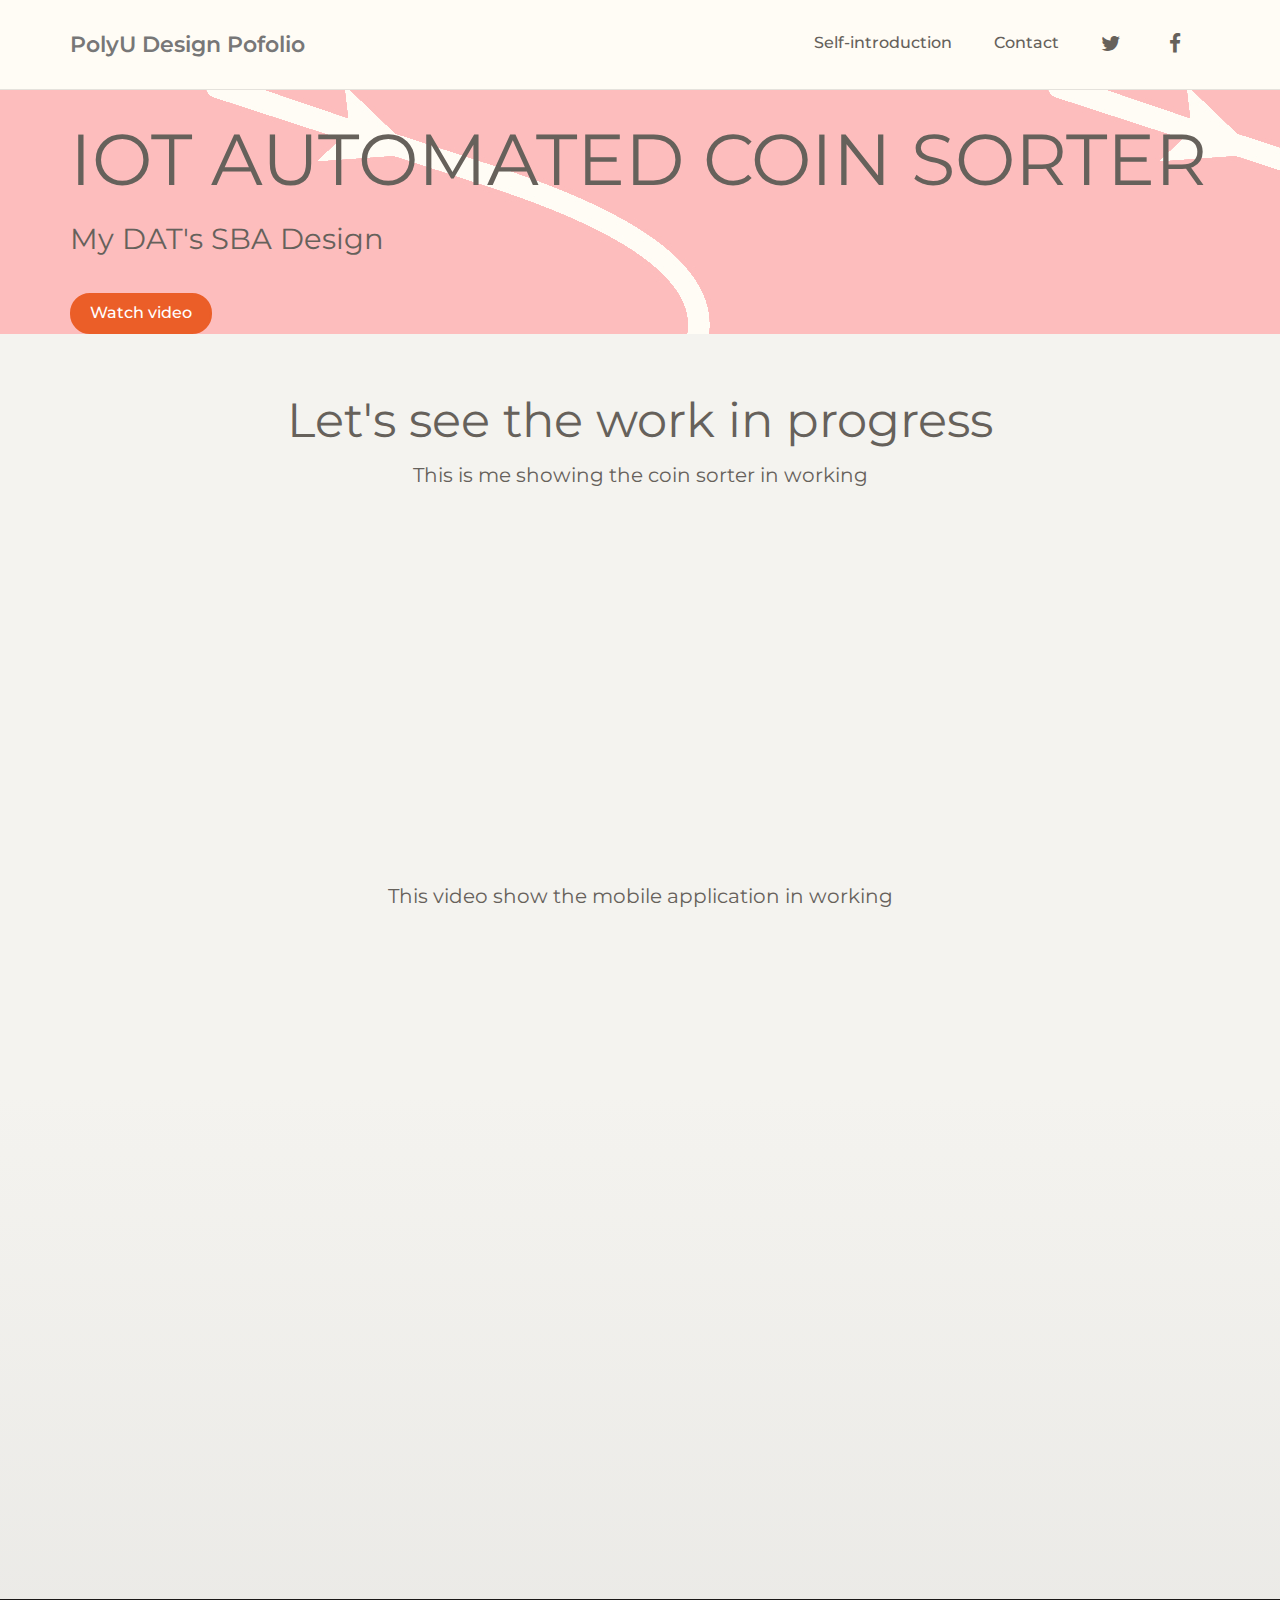
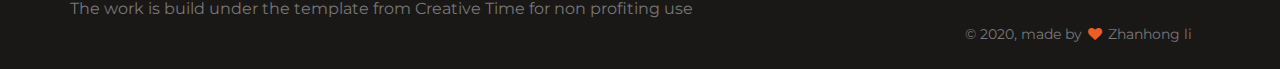
==== commit fdb151d4: "Update index.html" ====
--- a/index.html
+++ b/index.html
@@ -83,8 +83,9 @@
 		</div>
 		<br/>
 <h5>This video show the mobile application in working</h5>
-       <iframe width="560" height="315" src="https://www.youtube.com/embed/UutRSsEy0eE" frameborder="0" allow="accelerometer; autoplay; encrypted-media; gyroscope; picture-in-picture" allowfullscreen></iframe>
-		
+       <iframe id="video1" width="320" height="315" src="https://www.youtube.com/embed/UutRSsEy0eE" frameborder="0" allow="accelerometer; autoplay; encrypted-media; gyroscope; picture-in-picture" allowfullscreen></iframe>
+		<br />
+<iframe width="320" height="315" src="https://www.youtube.com/embed/6aBjyMe6mqY" frameborder="0" allow="accelerometer; autoplay; encrypted-media; gyroscope; picture-in-picture" allowfullscreen></iframe>
                         </div>
                     </div>
                 </div>
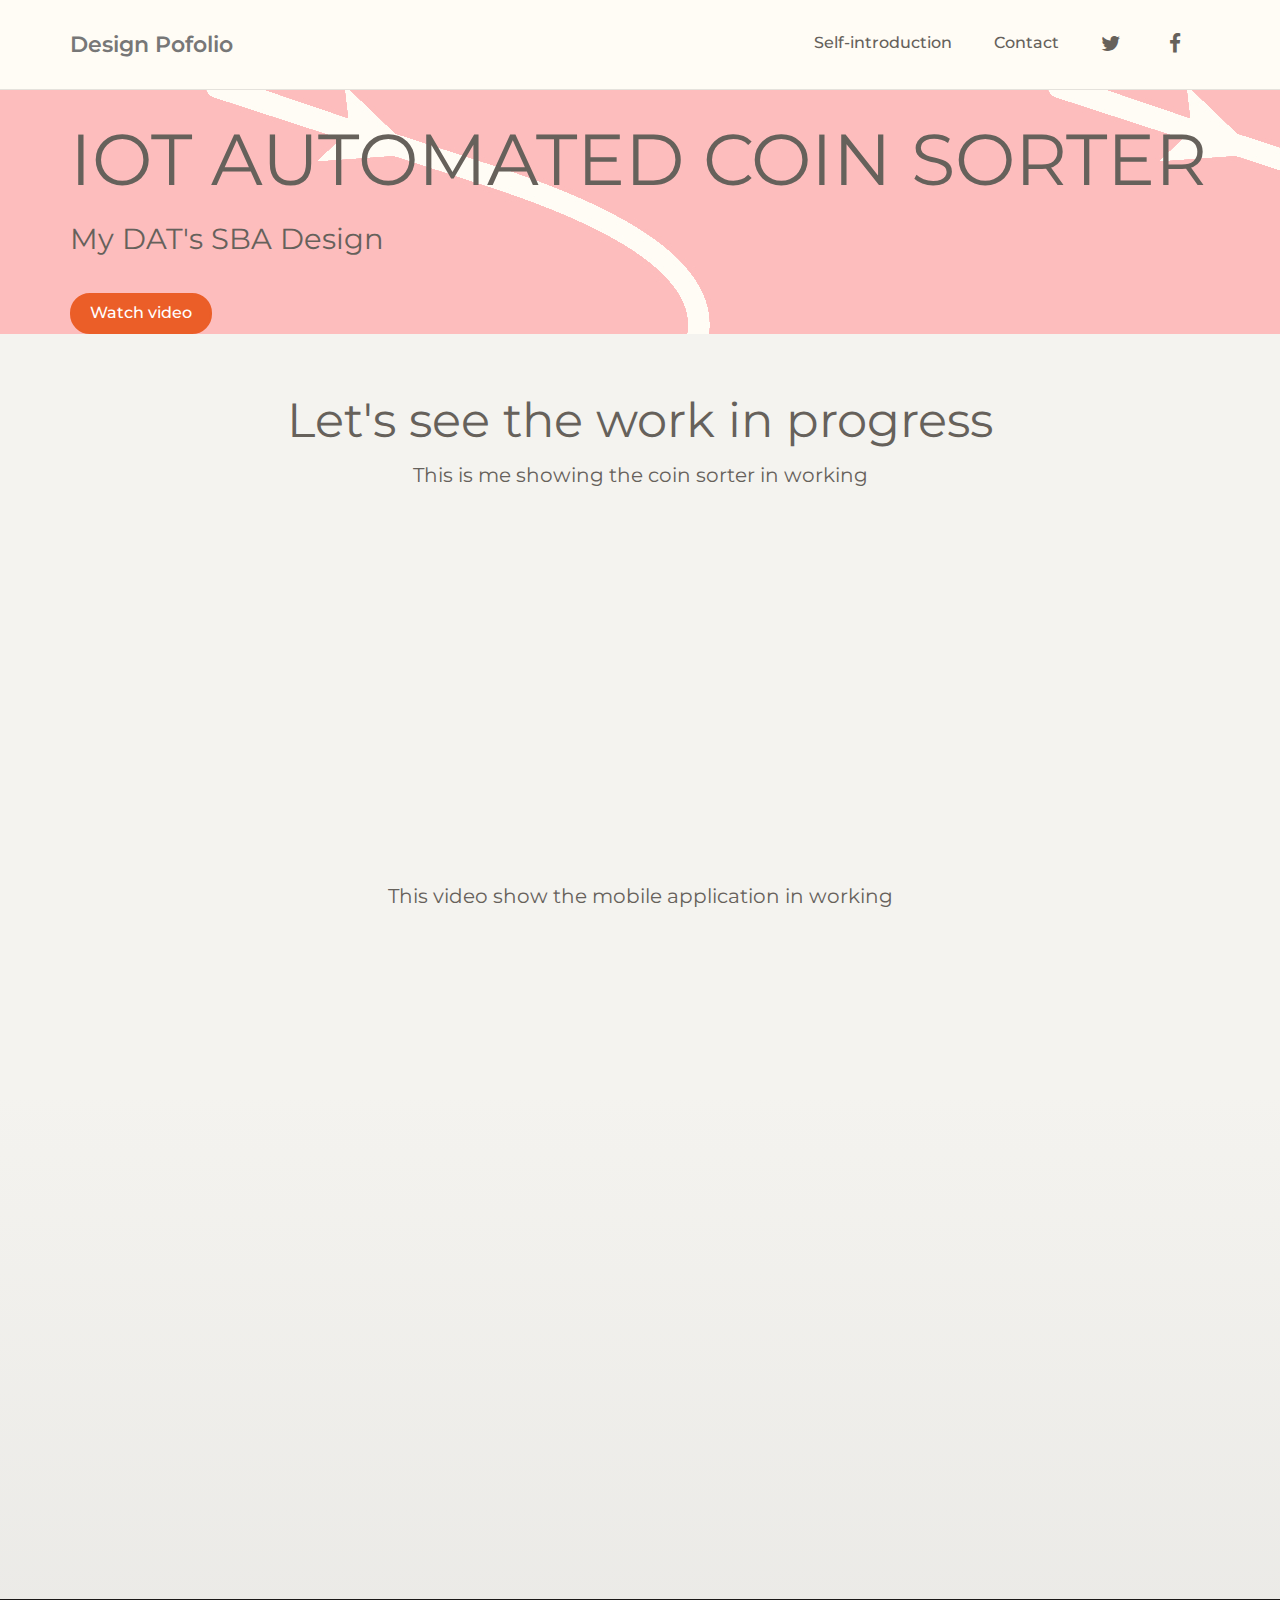
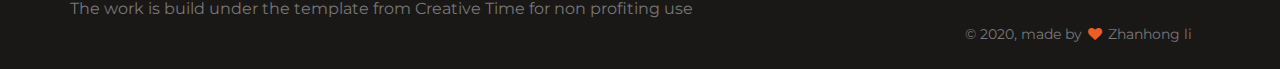
==== commit 9df43774: "Update index.html" ====
--- a/index.html
+++ b/index.html
@@ -5,7 +5,9 @@
 	<link rel="icon" type="image/png" href="assets/paper_img/favicon.ico">
 	<meta http-equiv="X-UA-Compatible" content="IE=edge,chrome=1" />
 	
-	<title>PolyU Design Pofolio</title>
+	<title>Design Pofolio</title>
+
+<meta name="theme-color" content="#F2B6B6">
 
 	<meta content='width=device-width, initial-scale=1.0, maximum-scale=1.0, user-scalable=0' name='viewport' />
     <meta name="viewport" content="width=device-width" />
@@ -32,7 +34,7 @@
             <span class="icon-bar"></span>
             <span class="icon-bar"></span>
           </button>
-          <a class="navbar-brand" href="">PolyU Design Pofolio</a>
+          <a class="navbar-brand" href="">Design Pofolio</a>
         </div>
     
         <!-- Collect the nav links, forms, and other content for toggling -->
